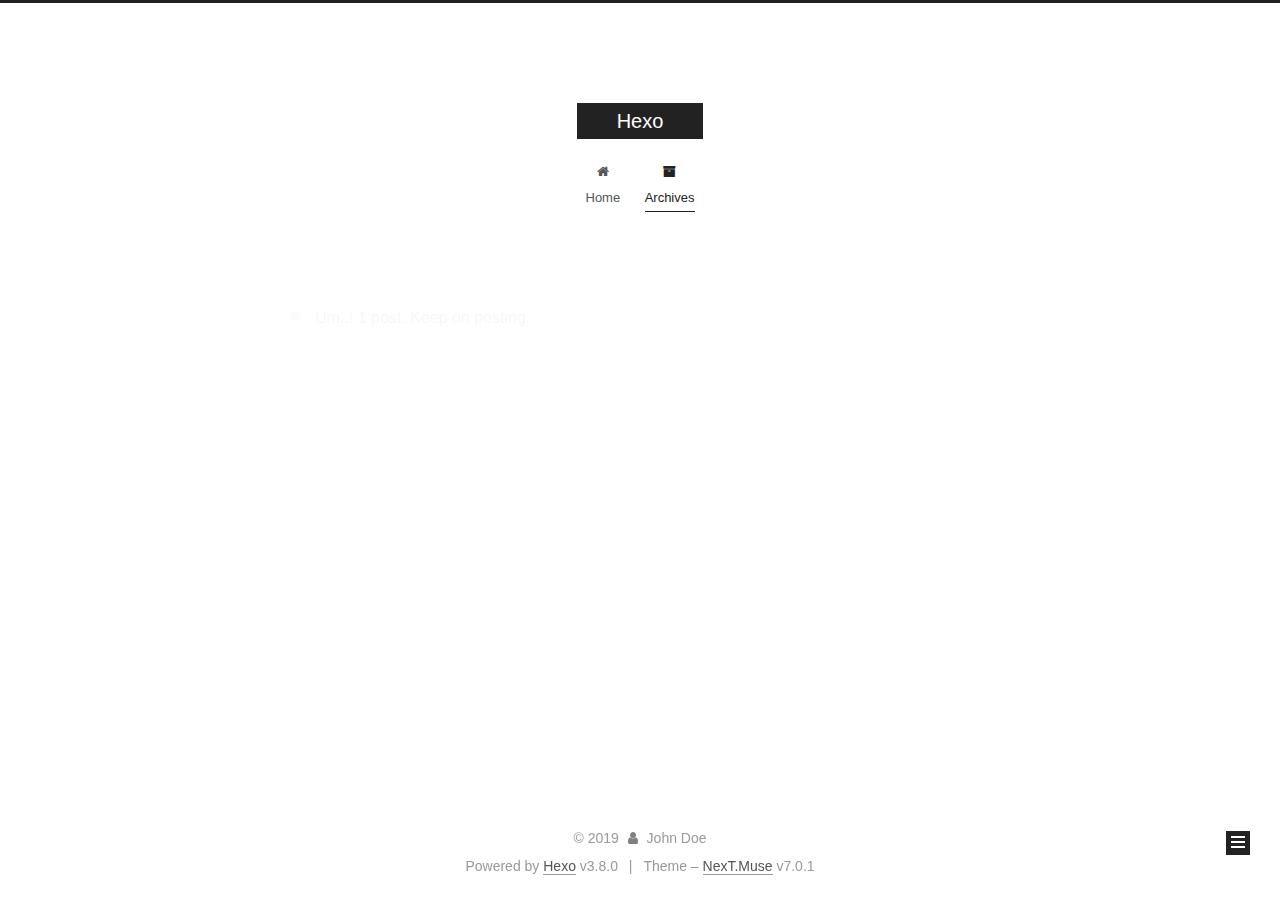
==== archives/index.html @ 233c62c8 "Site updated: 2019-03-01 20:43:14" ====
<!DOCTYPE html>












  


<html class="theme-next muse use-motion" lang>
<head><meta name="generator" content="Hexo 3.8.0">
  <meta charset="UTF-8">
<meta http-equiv="X-UA-Compatible" content="IE=edge">
<meta name="viewport" content="width=device-width, initial-scale=1, maximum-scale=2">
<meta name="theme-color" content="#222">


























<link rel="stylesheet" href="/lib/font-awesome/css/font-awesome.min.css?v=4.6.2">

<link rel="stylesheet" href="/css/main.css?v=7.0.1">


  <link rel="apple-touch-icon" sizes="180x180" href="/images/apple-touch-icon-next.png?v=7.0.1">


  <link rel="icon" type="image/png" sizes="32x32" href="/images/favicon-32x32-next.png?v=7.0.1">


  <link rel="icon" type="image/png" sizes="16x16" href="/images/favicon-16x16-next.png?v=7.0.1">


  <link rel="mask-icon" href="/images/logo.svg?v=7.0.1" color="#222">







<script id="hexo.configurations">
  var NexT = window.NexT || {};
  var CONFIG = {
    root: '/',
    scheme: 'Muse',
    version: '7.0.1',
    sidebar: {"position":"left","display":"post","offset":12,"b2t":false,"scrollpercent":false,"onmobile":false,"dimmer":false},
    fancybox: false,
    fastclick: false,
    lazyload: false,
    tabs: true,
    motion: {"enable":true,"async":false,"transition":{"post_block":"fadeIn","post_header":"slideDownIn","post_body":"slideDownIn","coll_header":"slideLeftIn","sidebar":"slideUpIn"}},
    algolia: {
      applicationID: '',
      apiKey: '',
      indexName: '',
      hits: {"per_page":10},
      labels: {"input_placeholder":"Search for Posts","hits_empty":"We didn't find any results for the search: ${query}","hits_stats":"${hits} results found in ${time} ms"}
    }
  };
</script>


  




  <meta property="og:type" content="website">
<meta property="og:title" content="Hexo">
<meta property="og:url" content="http://yoursite.com/archives/index.html">
<meta property="og:site_name" content="Hexo">
<meta property="og:locale" content="default">
<meta name="twitter:card" content="summary">
<meta name="twitter:title" content="Hexo">






  <link rel="canonical" href="http://yoursite.com/archives/">



<script id="page.configurations">
  CONFIG.page = {
    sidebar: "",
  };
</script>

  <title>Archive | Hexo</title>
  












  <noscript>
  <style>
  .use-motion .motion-element,
  .use-motion .brand,
  .use-motion .menu-item,
  .sidebar-inner,
  .use-motion .post-block,
  .use-motion .pagination,
  .use-motion .comments,
  .use-motion .post-header,
  .use-motion .post-body,
  .use-motion .collection-title { opacity: initial; }

  .use-motion .logo,
  .use-motion .site-title,
  .use-motion .site-subtitle {
    opacity: initial;
    top: initial;
  }

  .use-motion .logo-line-before i { left: initial; }
  .use-motion .logo-line-after i { right: initial; }
  </style>
</noscript>

</head>

<body itemscope itemtype="http://schema.org/WebPage" lang="default">

  
  
    
  

  <div class="container sidebar-position-left page-archive">
    <div class="headband"></div>

    <header id="header" class="header" itemscope itemtype="http://schema.org/WPHeader">
      <div class="header-inner"><div class="site-brand-wrapper">
  <div class="site-meta">
    

    <div class="custom-logo-site-title">
      <a href="/" class="brand" rel="start">
        <span class="logo-line-before"><i></i></span>
        <span class="site-title">Hexo</span>
        <span class="logo-line-after"><i></i></span>
      </a>
    </div>
    
    
  </div>

  <div class="site-nav-toggle">
    <button aria-label="Toggle navigation bar">
      <span class="btn-bar"></span>
      <span class="btn-bar"></span>
      <span class="btn-bar"></span>
    </button>
  </div>
</div>



<nav class="site-nav">
  
    <ul id="menu" class="menu">
      
        
        
        
          
          <li class="menu-item menu-item-home">

    
    
    
      
    

    

    <a href="/" rel="section"><i class="menu-item-icon fa fa-fw fa-home"></i> <br>Home</a>

  </li>
        
        
        
          
          <li class="menu-item menu-item-archives menu-item-active">

    
    
    
      
    

    

    <a href="/archives/" rel="section"><i class="menu-item-icon fa fa-fw fa-archive"></i> <br>Archives</a>

  </li>

      
      
    </ul>
  

  
    

    
    
      
      
    
      
      
    
    

  


  

  
</nav>



  



</div>
    </header>

    


    <main id="main" class="main">
      <div class="main-inner">
        <div class="content-wrap">
          
          <div id="content" class="content">
            

  
  
  
  <div class="post-block archive">
    <div id="posts" class="posts-collapse">
      <span class="archive-move-on"></span>

      
      <span class="archive-page-counter">
        
        
        
          
        
        Um..! 1 post. Keep on posting.
      </span>
      

      

        
        
        

        
          
          <div class="collection-title">
            <h1 class="archive-year" id="archive-year-2019">2019</h1>
          </div>
        
        

        

  <article class="post post-type-normal" itemscope itemtype="http://schema.org/Article">
    <header class="post-header">

      <h2 class="post-title">
        
          <a class="post-title-link" href="/2019/03/01/hello-world/" itemprop="url">
            
              <span itemprop="name">Hello World</span>
            
          </a>
        
      </h2>

      <div class="post-meta">
        <time class="post-time" itemprop="dateCreated" datetime="2019-03-01T20:30:49+08:00" content="2019-03-01">
          03-01
        </time>
      </div>

    </header>
  </article>



      

    </div>
  </div>
  
  
  

  



          </div>
          

        </div>
        
          
  
  <div class="sidebar-toggle">
    <div class="sidebar-toggle-line-wrap">
      <span class="sidebar-toggle-line sidebar-toggle-line-first"></span>
      <span class="sidebar-toggle-line sidebar-toggle-line-middle"></span>
      <span class="sidebar-toggle-line sidebar-toggle-line-last"></span>
    </div>
  </div>

  <aside id="sidebar" class="sidebar">
    <div class="sidebar-inner">

      

      

      <div class="site-overview-wrap sidebar-panel sidebar-panel-active">
        <div class="site-overview">
          <div class="site-author motion-element" itemprop="author" itemscope itemtype="http://schema.org/Person">
            
              <p class="site-author-name" itemprop="name">John Doe</p>
              <p class="site-description motion-element" itemprop="description"></p>
          </div>

          
            <nav class="site-state motion-element">
              
                <div class="site-state-item site-state-posts">
                
                  <a href="/archives/">
                
                    <span class="site-state-item-count">1</span>
                    <span class="site-state-item-name">posts</span>
                  </a>
                </div>
              

              

              
            </nav>
          

          

          

          

          
          

          
            
          
          

        </div>
      </div>

      

      

    </div>
  </aside>
  


        
      </div>
    </main>

    <footer id="footer" class="footer">
      <div class="footer-inner">
        <div class="copyright">&copy; <span itemprop="copyrightYear">2019</span>
  <span class="with-love" id="animate">
    <i class="fa fa-user"></i>
  </span>
  <span class="author" itemprop="copyrightHolder">John Doe</span>

  

  
</div>


  <div class="powered-by">Powered by <a href="https://hexo.io" class="theme-link" rel="noopener" target="_blank">Hexo</a> v3.8.0</div>



  <span class="post-meta-divider">|</span>



  <div class="theme-info">Theme – <a href="https://theme-next.org" class="theme-link" rel="noopener" target="_blank">NexT.Muse</a> v7.0.1</div>




        








        
      </div>
    </footer>

    
      <div class="back-to-top">
        <i class="fa fa-arrow-up"></i>
        
      </div>
    

    

    

    
  </div>

  

<script>
  if (Object.prototype.toString.call(window.Promise) !== '[object Function]') {
    window.Promise = null;
  }
</script>


























  
  <script src="/lib/jquery/index.js?v=2.1.3"></script>

  
  <script src="/lib/velocity/velocity.min.js?v=1.2.1"></script>

  
  <script src="/lib/velocity/velocity.ui.min.js?v=1.2.1"></script>


  


  <script src="/js/src/utils.js?v=7.0.1"></script>

  <script src="/js/src/motion.js?v=7.0.1"></script>



  
  


  <script src="/js/src/schemes/muse.js?v=7.0.1"></script>



  

  


  <script src="/js/src/bootstrap.js?v=7.0.1"></script>


  
  



  




  

  

  

  

  

  

  

  

  

  

  

  

  

</body>
</html>
---- css/main.css ----
/* normalize.css v3.0.2 | MIT License | git.io/normalize */
html {
  font-family: sans-serif; /* 1 */
  -ms-text-size-adjust: 100%; /* 2 */
  -webkit-text-size-adjust: 100%; /* 2 */
}
body {
  margin: 0;
}
article,
aside,
details,
figcaption,
figure,
footer,
header,
hgroup,
main,
menu,
nav,
section,
summary {
  display: block;
}
audio,
canvas,
progress,
video {
  display: inline-block; /* 1 */
  vertical-align: baseline; /* 2 */
}
audio:not([controls]) {
  display: none;
  height: 0;
}
[hidden],
template {
  display: none;
}
a {
  background-color: transparent;
}
a:active,
a:hover {
  outline: 0;
}
abbr[title] {
  border-bottom: 1px dotted;
}
b,
strong {
  font-weight: bold;
}
dfn {
  font-style: italic;
}
h1 {
  font-size: 2em;
  margin: 0.67em 0;
}
mark {
  background: #ff0;
  color: #000;
}
small {
  font-size: 80%;
}
sub,
sup {
  font-size: 75%;
  line-height: 0;
  position: relative;
  vertical-align: baseline;
}
sup {
  top: -0.5em;
}
sub {
  bottom: -0.25em;
}
img {
  border: 0;
}
svg:not(:root) {
  overflow: hidden;
}
figure {
  margin: 1em 40px;
}
hr {
  -moz-box-sizing: content-box;
  box-sizing: content-box;
  height: 0;
}
pre {
  overflow: auto;
}
code,
kbd,
pre,
samp {
  font-family: monospace, monospace;
  font-size: 1em;
}
button,
input,
optgroup,
select,
textarea {
  color: inherit; /* 1 */
  font: inherit; /* 2 */
  margin: 0; /* 3 */
}
button {
  overflow: visible;
}
button,
select {
  text-transform: none;
}
button,
html input[type="button"],
input[type="reset"],
input[type="submit"] {
  -webkit-appearance: button; /* 2 */
  cursor: pointer; /* 3 */
}
button[disabled],
html input[disabled] {
  cursor: default;
}
button::-moz-focus-inner,
input::-moz-focus-inner {
  border: 0;
  padding: 0;
}
input {
  line-height: normal;
}
input[type="checkbox"],
input[type="radio"] {
  box-sizing: border-box; /* 1 */
  padding: 0; /* 2 */
}
input[type="number"]::-webkit-inner-spin-button,
input[type="number"]::-webkit-outer-spin-button {
  height: auto;
}
input[type="search"] {
  -webkit-appearance: textfield; /* 1 */
  -moz-box-sizing: content-box;
  -webkit-box-sizing: content-box; /* 2 */
  box-sizing: content-box;
}
input[type="search"]::-webkit-search-cancel-button,
input[type="search"]::-webkit-search-decoration {
  -webkit-appearance: none;
}
fieldset {
  border: 1px solid #c0c0c0;
  margin: 0 2px;
  padding: 0.35em 0.625em 0.75em;
}
legend {
  border: 0; /* 1 */
  padding: 0; /* 2 */
}
textarea {
  overflow: auto;
}
optgroup {
  font-weight: bold;
}
table {
  border-collapse: collapse;
  border-spacing: 0;
}
td,
th {
  padding: 0;
}
::selection {
  background: #262a30;
  color: #fff;
}
body {
  position: relative;
  font-family: 'Lato', "PingFang SC", "Microsoft YaHei", sans-serif;
  font-size: 14px;
  line-height: 2;
  color: #555;
  background: #fff;
}
@media (max-width: 767px) {
  body {
    padding-right: 0 !important;
  }
}
@media (min-width: 768px) and (max-width: 991px) {
  body {
    padding-right: 0 !important;
  }
}
@media (min-width: 1200px) {
  body {
    font-size: 16px;
  }
}
h1,
h2,
h3,
h4,
h5,
h6 {
  margin: 0;
  padding: 0;
  font-weight: bold;
  line-height: 1.5;
  font-family: 'Lato', "PingFang SC", "Microsoft YaHei", sans-serif;
}
h1,
h2,
h3,
h4,
h5,
h6 {
  margin: 20px 0 15px;
}
h1 {
  font-size: 22px;
}
h1 code {
  font-size: 22px;
}
@media (max-width: 767px) {
  h1 {
    font-size: 18px;
  }
  h1 code {
    font-size: 18px;
  }
}
h2 {
  font-size: 20px;
}
h2 code {
  font-size: 20px;
}
@media (max-width: 767px) {
  h2 {
    font-size: 16px;
  }
  h2 code {
    font-size: 16px;
  }
}
h3 {
  font-size: 18px;
}
h3 code {
  font-size: 18px;
}
@media (max-width: 767px) {
  h3 {
    font-size: 14px;
  }
  h3 code {
    font-size: 14px;
  }
}
h4 {
  font-size: 16px;
}
h4 code {
  font-size: 16px;
}
@media (max-width: 767px) {
  h4 {
    font-size: 12px;
  }
  h4 code {
    font-size: 12px;
  }
}
h5 {
  font-size: 14px;
}
h5 code {
  font-size: 14px;
}
@media (max-width: 767px) {
  h5 {
    font-size: 10px;
  }
  h5 code {
    font-size: 10px;
  }
}
h6 {
  font-size: 12px;
}
h6 code {
  font-size: 12px;
}
@media (max-width: 767px) {
  h6 {
    font-size: 8px;
  }
  h6 code {
    font-size: 8px;
  }
}
p {
  margin: 0 0 20px 0;
}
a,
span.exturl {
  overflow-wrap: break-word;
  word-wrap: break-word;
  background-color: transparent;
  color: #555;
  text-decoration: none;
  outline: none;
  border-bottom: 1px solid #999;
  cursor: pointer;
}
a:hover,
span.exturl:hover {
  color: #222;
  border-bottom-color: #222;
}
blockquote {
  margin: 0;
  padding: 0;
}
img {
  display: block;
  margin: auto;
  max-width: 100%;
  height: auto;
}
hr {
  margin: 40px 0;
  height: 3px;
  border: none;
  background-color: #ddd;
  background-image: repeating-linear-gradient(-45deg, #fff, #fff 4px, transparent 4px, transparent 8px);
}
blockquote {
  padding: 0 15px;
  color: #666;
  border-left: 4px solid #ddd;
}
blockquote cite::before {
  content: "-";
  padding: 0 5px;
}
dt {
  font-weight: 700;
}
dd {
  margin: 0;
  padding: 0;
}
kbd {
  border: 1px solid #ccc;
  border-radius: 0.2em;
  box-shadow: 0.1em 0.1em 0.2em rgba(0,0,0,0.1);
  background-color: #f9f9f9;
  font-family: inherit;
  background-image: -webkit-linear-gradient(top, #eee, #fff, #eee);
  padding: 0.1em 0.3em;
  white-space: nowrap;
}
.text-left {
  text-align: left;
}
.text-center {
  text-align: center;
}
.text-right {
  text-align: right;
}
.text-justify {
  text-align: justify;
}
.text-nowrap {
  white-space: nowrap;
}
.text-lowercase {
  text-transform: lowercase;
}
.text-uppercase {
  text-transform: uppercase;
}
.text-capitalize {
  text-transform: capitalize;
}
.center-block {
  display: block;
  margin-left: auto;
  margin-right: auto;
}
.clearfix:before,
.clearfix:after {
  content: " ";
  display: table;
}
.clearfix:after {
  clear: both;
}
.pullquote {
  width: 45%;
}
.pullquote.left {
  float: left;
  margin-left: 5px;
  margin-right: 10px;
}
.pullquote.right {
  float: right;
  margin-left: 10px;
  margin-right: 5px;
}
.affix.affix.affix {
  position: fixed;
}
.translation {
  margin-top: -20px;
  font-size: 14px;
  color: #999;
}
.scrollbar-measure {
  width: 100px;
  height: 100px;
  overflow: scroll;
  position: absolute;
  top: -9999px;
}
.use-motion .motion-element {
  opacity: 0;
}
.table-container {
  margin: 20px 0;
  overflow: auto;
  -webkit-overflow-scrolling: touch;
}
table {
  width: 100%;
  border-collapse: collapse;
  border-spacing: 0;
  font-size: 14px;
}
table>tbody>tr:nth-of-type(odd) {
  background-color: #f9f9f9;
}
table>tbody>tr:hover {
  background-color: #f5f5f5;
}
caption,
th,
td {
  padding: 8px;
  text-align: left;
  vertical-align: middle;
  font-weight: normal;
}
th,
td {
  border: 1px solid #ddd;
  border-bottom: 3px solid #ddd;
}
th {
  padding-bottom: 10px;
  font-weight: 700;
}
td {
  border-bottom-width: 1px;
}
html,
body {
  height: 100%;
}
.container {
  position: relative;
}
.header-inner {
  margin: 0 auto;
  padding: 100px 0 70px;
  width: 700px;
}
@media (min-width: 1200px) {
  .container .header-inner {
    width: 800px;
  }
}
@media (min-width: 1600px) {
  .container .header-inner {
    width: 900px;
  }
}
.main-inner {
  margin: 0 auto;
  width: 700px;
}
@media (min-width: 1200px) {
  .container .main-inner {
    width: 800px;
  }
}
@media (min-width: 1600px) {
  .container .main-inner {
    width: 900px;
  }
}
.footer {
  padding: 20px 0;
}
.footer-inner {
  box-sizing: border-box;
  margin: 0px auto;
  width: 700px;
}
@media (min-width: 1200px) {
  .container .footer-inner {
    width: 800px;
  }
}
@media (min-width: 1600px) {
  .container .footer-inner {
    width: 900px;
  }
}
pre,
.highlight {
  overflow: auto;
  margin: 20px 0;
  padding: 0;
  font-size: 14px;
  color: #4d4d4c;
  background: #f7f7f7;
  line-height: 1.6;
}
pre,
code {
  font-family: consolas, Menlo, "PingFang SC", "Microsoft YaHei", monospace;
}
code {
  overflow-wrap: break-word;
  word-wrap: break-word;
  padding: 2px 4px;
  color: #555;
  background: #eee;
  border-radius: 3px;
  font-size: 14px;
}
pre {
  padding: 10px;
}
pre code {
  padding: 0;
  color: #4d4d4c;
  background: none;
  text-shadow: none;
}
.highlight {
  border-radius: 1px;
}
.highlight pre {
  border: none;
  margin: 0;
  padding: 10px 0;
}
.highlight table {
  margin: 0;
  width: auto;
  border: none;
}
.highlight td {
  border: none;
  padding: 0;
}
.highlight figcaption {
  font-size: 1em;
  color: #4d4d4c;
  line-height: 1em;
  margin-bottom: 1em;
  margin: 0em;
  padding: 0.5em;
  background: #eee;
  border-bottom: 1px solid #e9e9e9;
}
.highlight figcaption:before,
.highlight figcaption:after {
  content: " ";
  display: table;
}
.highlight figcaption:after {
  clear: both;
}
.highlight figcaption a {
  float: right;
  color: #4d4d4c;
}
.highlight figcaption a:hover {
  border-bottom-color: #4d4d4c;
}
.highlight .gutter pre {
  padding-left: 10px;
  padding-right: 10px;
  color: #869194;
  text-align: right;
  background-color: #eff2f3;
}
.highlight .code pre {
  width: 100%;
  padding-left: 10px;
  padding-right: 10px;
  background-color: #f7f7f7;
}
.highlight .line {
  height: 20px;
}
.gutter {
  -webkit-user-select: none;
  -moz-user-select: none;
  -ms-user-select: none;
  user-select: none;
}
.gist table {
  width: auto;
}
.gist table td {
  border: none;
}
pre .deletion {
  background: #fdd;
}
pre .addition {
  background: #dfd;
}
pre .meta {
  color: #8959a8;
}
pre .comment {
  color: #8e908c;
}
pre .variable,
pre .attribute,
pre .tag,
pre .name,
pre .regexp,
pre .ruby .constant,
pre .xml .tag .title,
pre .xml .pi,
pre .xml .doctype,
pre .html .doctype,
pre .css .id,
pre .css .class,
pre .css .pseudo {
  color: #c82829;
}
pre .number,
pre .preprocessor,
pre .built_in,
pre .builtin-name,
pre .literal,
pre .params,
pre .constant,
pre .command {
  color: #f5871f;
}
pre .ruby .class .title,
pre .css .rules .attribute,
pre .string,
pre .symbol,
pre .value,
pre .inheritance,
pre .header,
pre .ruby .symbol,
pre .xml .cdata,
pre .special,
pre .formula {
  color: #718c00;
}
pre .title,
pre .css .hexcolor {
  color: #3e999f;
}
pre .function,
pre .python .decorator,
pre .python .title,
pre .ruby .function .title,
pre .ruby .title .keyword,
pre .perl .sub,
pre .javascript .title,
pre .coffeescript .title {
  color: #4271ae;
}
pre .keyword,
pre .javascript .function {
  color: #8959a8;
}
.posts-expand .post-body img.full-image {
  border: none;
}
.blockquote-center,
.page-home .post-type-quote blockquote,
.page-post-detail .post-type-quote blockquote {
  position: relative;
  margin: 40px 0;
  padding: 0;
  border-left: none;
  text-align: center;
}
.blockquote-center::before,
.page-home .post-type-quote blockquote::before,
.page-post-detail .post-type-quote blockquote::before,
.blockquote-center::after,
.page-home .post-type-quote blockquote::after,
.page-post-detail .post-type-quote blockquote::after {
  position: absolute;
  content: ' ';
  display: block;
  width: 100%;
  height: 24px;
  opacity: 0.2;
  background-repeat: no-repeat;
  background-position: 0 -6px;
  background-size: 22px 22px;
}
.blockquote-center::before,
.page-home .post-type-quote blockquote::before,
.page-post-detail .post-type-quote blockquote::before {
  top: -20px;
  background-image: url("../images/quote-l.svg");
  border-top: 1px solid #ccc;
}
.blockquote-center::after,
.page-home .post-type-quote blockquote::after,
.page-post-detail .post-type-quote blockquote::after {
  bottom: -20px;
  background-image: url("../images/quote-r.svg");
  border-bottom: 1px solid #ccc;
  background-position: 100% 8px;
}
.blockquote-center p,
.page-home .post-type-quote blockquote p,
.page-post-detail .post-type-quote blockquote p,
.blockquote-center div,
.page-home .post-type-quote blockquote div,
.page-post-detail .post-type-quote blockquote div {
  text-align: center;
}
.post .post-body .group-picture img {
  box-sizing: border-box;
  padding: 0 3px;
  border: none;
}
.post .group-picture-row {
  overflow: hidden;
  margin-top: 6px;
}
.post .group-picture-row:first-child {
  margin-top: 0;
}
.post .group-picture-column {
  float: left;
}
.page-post-detail .post-body .group-picture-column {
  float: none;
  margin-top: 10px;
  width: auto !important;
}
.page-post-detail .post-body .group-picture-column img {
  margin: 0 auto;
}
.page-archive .group-picture-container {
  overflow: hidden;
}
.page-archive .group-picture-row {
  float: left;
}
.page-archive .group-picture-row:first-child {
  margin-top: 6px;
}
.page-archive .group-picture-column {
  max-width: 150px;
  max-height: 150px;
}
.post-body .note {
  position: relative;
  padding: 15px;
  margin-bottom: 20px;
  border: 1px solid #eee;
  border-left-width: 5px;
  border-radius: 3px;
}
.post-body .note h2,
.post-body .note h3,
.post-body .note h4,
.post-body .note h5,
.post-body .note h6 {
  margin-top: 0;
  margin-bottom: 0;
  border-bottom: initial;
  padding-top: 0 !important;
}
.post-body .note p:first-child,
.post-body .note ul:first-child,
.post-body .note ol:first-child,
.post-body .note table:first-child,
.post-body .note pre:first-child,
.post-body .note blockquote:first-child {
  margin-top: 0;
}
.post-body .note p:last-child,
.post-body .note ul:last-child,
.post-body .note ol:last-child,
.post-body .note table:last-child,
.post-body .note pre:last-child,
.post-body .note blockquote:last-child {
  margin-bottom: 0;
}
.post-body .note.default {
  border-left-color: #777;
}
.post-body .note.default h2,
.post-body .note.default h3,
.post-body .note.default h4,
.post-body .note.default h5,
.post-body .note.default h6 {
  color: #777;
}
.post-body .note.primary {
  border-left-color: #6f42c1;
}
.post-body .note.primary h2,
.post-body .note.primary h3,
.post-body .note.primary h4,
.post-body .note.primary h5,
.post-body .note.primary h6 {
  color: #6f42c1;
}
.post-body .note.info {
  border-left-color: #428bca;
}
.post-body .note.info h2,
.post-body .note.info h3,
.post-body .note.info h4,
.post-body .note.info h5,
.post-body .note.info h6 {
  color: #428bca;
}
.post-body .note.success {
  border-left-color: #5cb85c;
}
.post-body .note.success h2,
.post-body .note.success h3,
.post-body .note.success h4,
.post-body .note.success h5,
.post-body .note.success h6 {
  color: #5cb85c;
}
.post-body .note.warning {
  border-left-color: #f0ad4e;
}
.post-body .note.warning h2,
.post-body .note.warning h3,
.post-body .note.warning h4,
.post-body .note.warning h5,
.post-body .note.warning h6 {
  color: #f0ad4e;
}
.post-body .note.danger {
  border-left-color: #d9534f;
}
.post-body .note.danger h2,
.post-body .note.danger h3,
.post-body .note.danger h4,
.post-body .note.danger h5,
.post-body .note.danger h6 {
  color: #d9534f;
}
.post-body .label {
  display: inline;
  padding: 0 2px;
  white-space: nowrap;
}
.post-body .label.default {
  background-color: #f0f0f0;
}
.post-body .label.primary {
  background-color: #efe6f7;
}
.post-body .label.info {
  background-color: #e5f2f8;
}
.post-body .label.success {
  background-color: #e7f4e9;
}
.post-body .label.warning {
  background-color: #fcf6e1;
}
.post-body .label.danger {
  background-color: #fae8eb;
}
.post-body .tabs {
  position: relative;
  display: block;
  margin-bottom: 20px;
  padding-top: 10px;
}
.post-body .tabs ul.nav-tabs {
  margin: 0;
  padding: 0;
  display: flex;
  margin-bottom: -1px;
}
@media (max-width: 413px) {
  .post-body .tabs ul.nav-tabs {
    display: block;
    margin-bottom: 5px;
  }
}
.post-body .tabs ul.nav-tabs li.tab {
  list-style-type: none !important;
  margin: 0 0.25em 0 0;
  border-top: 3px solid transparent;
  border-left: 1px solid transparent;
  border-right: 1px solid transparent;
}
@media (max-width: 413px) {
  .post-body .tabs ul.nav-tabs li.tab {
    margin: initial;
    border-top: 1px solid transparent;
    border-left: 3px solid transparent;
    border-right: 1px solid transparent;
    border-bottom: 1px solid transparent;
  }
}
.post-body .tabs ul.nav-tabs li.tab a {
  outline: 0;
  border-bottom: initial;
  display: block;
  line-height: 1.8em;
  padding: 0.25em 0.75em;
  transition-duration: 0.2s;
  transition-timing-function: ease-out;
  transition-delay: 0s;
}
.post-body .tabs ul.nav-tabs li.tab a i {
  width: 1.285714285714286em;
}
.post-body .tabs ul.nav-tabs li.tab.active {
  border-top: 3px solid #fc6423;
  border-left: 1px solid #ddd;
  border-right: 1px solid #ddd;
  background-color: #fff;
}
@media (max-width: 413px) {
  .post-body .tabs ul.nav-tabs li.tab.active {
    border-top: 1px solid #ddd;
    border-left: 3px solid #fc6423;
    border-right: 1px solid #ddd;
    border-bottom: 1px solid #ddd;
  }
}
.post-body .tabs ul.nav-tabs li.tab.active a {
  cursor: default;
  color: #555;
}
.post-body .tabs .tab-content {
  background-color: #fff;
}
.post-body .tabs .tab-content .tab-pane {
  border: 1px solid #ddd;
  padding: 20px 20px 0 20px;
}
.post-body .tabs .tab-content .tab-pane:not(.active) {
  display: none !important;
}
.post-body .tabs .tab-content .tab-pane.active {
  display: block !important;
}
.btn {
  display: inline-block;
  padding: 0 20px;
  font-size: 14px;
  color: #fff;
  background: #222;
  border: 2px solid #222;
  text-decoration: none;
  border-radius: 0;
  transition-property: background-color;
  transition-duration: 0.2s;
  transition-timing-function: ease-in-out;
  transition-delay: 0s;
  line-height: 2;
}
.btn:hover {
  border-color: #222;
  color: #222;
  background: #fff;
}
.btn +.btn {
  margin: 0 0 8px 8px;
}
.btn .fa-fw {
  width: 1.285714285714286em;
  text-align: left;
}
.btn-bar {
  display: block;
  width: 22px;
  height: 2px;
  background: #555;
  border-radius: 1px;
}
.btn-bar+.btn-bar {
  margin-top: 4px;
}
.pagination {
  margin: 120px 0 40px;
  text-align: center;
  border-top: 1px solid #eee;
}
.page-number-basic,
.pagination .prev,
.pagination .next,
.pagination .page-number,
.pagination .space {
  display: inline-block;
  position: relative;
  top: -1px;
  margin: 0 10px;
  padding: 0 11px;
}
@media (max-width: 767px) {
  .page-number-basic,
  .pagination .prev,
  .pagination .next,
  .pagination .page-number,
  .pagination .space {
    margin: 0 5px;
  }
}
.pagination .prev,
.pagination .next,
.pagination .page-number {
  border-bottom: 0;
  border-top: 1px solid #eee;
  transition-property: border-color;
  transition-duration: 0.2s;
  transition-timing-function: ease-in-out;
  transition-delay: 0s;
}
.pagination .prev:hover,
.pagination .next:hover,
.pagination .page-number:hover {
  border-top-color: #222;
}
.pagination .space {
  padding: 0;
  margin: 0;
}
.pagination .prev {
  margin-left: 0;
}
.pagination .next {
  margin-right: 0;
}
.pagination .page-number.current {
  color: #fff;
  background: #ccc;
  border-top-color: #ccc;
}
@media (max-width: 767px) {
  .pagination {
    border-top: none;
  }
  .pagination .prev,
  .pagination .next,
  .pagination .page-number {
    margin-bottom: 10px;
    border-top: 0;
    border-bottom: 1px solid #eee;
    padding: 0 10px;
  }
  .pagination .prev:hover,
  .pagination .next:hover,
  .pagination .page-number:hover {
    border-bottom-color: #222;
  }
}
.comments {
  margin: 60px 20px 0;
}
.tag-cloud {
  text-align: center;
}
.tag-cloud a {
  display: inline-block;
  margin: 10px;
}
.tag-cloud a:hover {
  color: #222 !important;
}
.back-to-top {
  box-sizing: border-box;
  position: fixed;
  bottom: -100px;
  right: 30px;
  z-index: 1050;
  padding: 0 6px;
  width: 24px;
  background: #222;
  font-size: 12px;
  opacity: 1;
  color: #fff;
  cursor: pointer;
  text-align: center;
  -webkit-transform: translateZ(0);
  transition-property: bottom;
  transition-duration: 0.2s;
  transition-timing-function: ease-in-out;
  transition-delay: 0s;
}
@media (min-width: 768px) and (max-width: 991px) {
  .back-to-top {
    display: none !important;
  }
}
@media (max-width: 767px) {
  .back-to-top {
    display: none !important;
  }
}
.back-to-top.back-to-top-on {
  bottom: 19px;
}
.header {
  background: transparent;
}
.header-inner {
  position: relative;
}
.headband {
  height: 3px;
  background: #222;
}
.site-meta {
  margin: 0;
  text-align: center;
}
@media (max-width: 767px) {
  .site-meta {
    text-align: center;
  }
}
.brand {
  position: relative;
  display: inline-block;
  padding: 0 40px;
  color: #fff;
  background: #222;
  border-bottom: none;
}
.brand:hover {
  color: #fff;
}
.logo {
  display: inline-block;
  margin-right: 5px;
  line-height: 36px;
  vertical-align: top;
}
.site-title {
  display: inline-block;
  vertical-align: top;
  line-height: 36px;
  font-size: 20px;
  font-weight: normal;
  font-family: 'Lato', "PingFang SC", "Microsoft YaHei", sans-serif;
}
.site-subtitle {
  margin-top: 10px;
  font-size: 13px;
  color: #999;
}
.use-motion .brand {
  opacity: 0;
}
.use-motion .logo,
.use-motion .site-title,
.use-motion .site-subtitle,
.use-motion .custom-logo-image {
  opacity: 0;
  position: relative;
  top: -10px;
}
.site-nav-toggle {
  display: none;
  position: absolute;
  top: 10px;
  left: 10px;
}
@media (max-width: 767px) {
  .site-nav-toggle {
    display: block;
  }
}
.site-nav-toggle button {
  margin-top: 2px;
  padding: 9px 10px;
  background: transparent;
  border: none;
}
@media (max-width: 767px) {
  .site-nav {
    display: none;
    margin: 0 -10px;
    padding: 0 10px;
    clear: both;
    border-top: 1px solid #ddd;
  }
}
@media (min-width: 768px) and (max-width: 991px) {
  .site-nav {
    display: block !important;
  }
}
@media (min-width: 992px) {
  .site-nav {
    display: block !important;
  }
}
.menu {
  margin-top: 20px;
  padding-left: 0;
  text-align: center;
}
.menu .menu-item {
  display: inline-block;
  margin: 0 10px;
  list-style: none;
}
@media screen and (max-width: 767px) {
  .menu .menu-item {
    margin-top: 10px;
  }
}
.menu .menu-item a,
.menu .menu-item span.exturl {
  display: block;
  font-size: 13px;
  line-height: inherit;
  border-bottom: 1px solid transparent;
  transition-property: border-color;
  transition-duration: 0.2s;
  transition-timing-function: ease-in-out;
  transition-delay: 0s;
}
.menu .menu-item a:hover,
.menu .menu-item span.exturl:hover {
  border-bottom-color: #222;
}
.menu .menu-item .fa {
  margin-right: 5px;
}
.use-motion .menu-item {
  opacity: 0;
}
.post-body {
  overflow-wrap: break-word;
  word-wrap: break-word;
  font-family: 'Lato', "PingFang SC", "Microsoft YaHei", sans-serif;
}
.post-body .exturl .fa {
  font-size: 14px;
  margin-left: 4px;
}
.post-body .fancybox img {
  display: block !important;
  margin: 0 auto;
  cursor: pointer;
  cursor: zoom-in;
  cursor: -webkit-zoom-in;
}
.post-body .image-caption,
.post-body .figure .caption {
  margin: -20px auto 15px;
  text-align: center;
  font-size: 14px;
  color: #999;
  font-weight: bold;
  line-height: 1;
}
.post-sticky-flag {
  display: inline-block;
  font-size: 16px;
  -ms-transform: rotate(30deg);
  -webkit-transform: rotate(30deg);
  -moz-transform: rotate(30deg);
  -ms-transform: rotate(30deg);
  -o-transform: rotate(30deg);
  transform: rotate(30deg);
}
.use-motion .post-block,
.use-motion .pagination,
.use-motion .comments {
  opacity: 0;
}
.use-motion .post-header {
  opacity: 0;
}
.use-motion .post-body {
  opacity: 0;
}
.use-motion .collection-title {
  opacity: 0;
}
.posts-expand {
  padding-top: 40px;
}
@media (max-width: 767px) {
  .posts-expand {
    margin: 0 20px;
  }
  .post-body pre .gutter pre {
    padding-right: 10px;
  }
  .post-body .highlight {
    margin-left: 0px;
    margin-right: 0px;
    padding: 0;
  }
  .post-body .highlight .gutter pre {
    padding-right: 10px;
  }
}
@media (min-width: 992px) {
  .posts-expand .post-body {
    text-align: justify;
  }
}
.posts-expand .post-body h2,
.posts-expand .post-body h3,
.posts-expand .post-body h4,
.posts-expand .post-body h5,
.posts-expand .post-body h6 {
  padding-top: 10px;
}
.posts-expand .post-body h2 .header-anchor,
.posts-expand .post-body h3 .header-anchor,
.posts-expand .post-body h4 .header-anchor,
.posts-expand .post-body h5 .header-anchor,
.posts-expand .post-body h6 .header-anchor {
  float: right;
  margin-left: 10px;
  color: #ccc;
  border-bottom-style: none;
  visibility: hidden;
}
.posts-expand .post-body h2 .header-anchor:hover,
.posts-expand .post-body h3 .header-anchor:hover,
.posts-expand .post-body h4 .header-anchor:hover,
.posts-expand .post-body h5 .header-anchor:hover,
.posts-expand .post-body h6 .header-anchor:hover {
  color: inherit;
}
.posts-expand .post-body h2:hover .header-anchor,
.posts-expand .post-body h3:hover .header-anchor,
.posts-expand .post-body h4:hover .header-anchor,
.posts-expand .post-body h5:hover .header-anchor,
.posts-expand .post-body h6:hover .header-anchor {
  visibility: visible;
}
.posts-expand .post-body ul > li {
  list-style: circle;
}
.posts-expand .post-body img {
  box-sizing: border-box;
  margin: 0 auto 25px;
  padding: 3px;
  border: 1px solid #ddd;
}
@media (max-width: 767px) {
  .posts-collapse {
    margin: 0 20px;
  }
  .posts-collapse .post-title,
  .posts-collapse .post-meta {
    display: block;
    width: auto;
    text-align: left;
  }
}
.posts-collapse {
  position: relative;
  z-index: 1010;
  margin-left: 55px;
}
.posts-collapse::after {
  content: " ";
  position: absolute;
  top: 20px;
  left: 0;
  margin-left: -2px;
  width: 4px;
  height: 100%;
  background: #f5f5f5;
  z-index: -1;
}
@media (max-width: 767px) {
  .posts-collapse {
    margin: 0 20px;
  }
}
.posts-collapse .collection-title {
  position: relative;
  margin: 60px 0;
}
.posts-collapse .collection-title h1,
.posts-collapse .collection-title h2 {
  margin-left: 20px;
}
.posts-collapse .collection-title small {
  color: #bbb;
  margin-left: 5px;
}
.posts-collapse .collection-title::before {
  content: " ";
  position: absolute;
  left: 0;
  top: 50%;
  margin-left: -4px;
  margin-top: -4px;
  width: 8px;
  height: 8px;
  background: #bbb;
  border-radius: 50%;
}
.posts-collapse .post {
  margin: 30px 0;
}
.posts-collapse .post-header {
  position: relative;
  transition-duration: 0.2s;
  transition-timing-function: ease-in-out;
  transition-delay: 0s;
  transition-property: border;
  border-bottom: 1px dashed #ccc;
}
.posts-collapse .post-header::before {
  content: " ";
  position: absolute;
  left: 0;
  top: 12px;
  width: 6px;
  height: 6px;
  margin-left: -4px;
  background: #bbb;
  border-radius: 50%;
  border: 1px solid #fff;
  transition-duration: 0.2s;
  transition-timing-function: ease-in-out;
  transition-delay: 0s;
  transition-property: background;
}
.posts-collapse .post-header:hover {
  border-bottom-color: #666;
}
.posts-collapse .post-header:hover::before {
  background: #222;
}
.posts-collapse .post-meta {
  position: absolute;
  font-size: 12px;
  left: 20px;
  top: 5px;
}
.posts-collapse .post-comments-count {
  display: none;
}
.posts-collapse .post-title {
  margin-left: 60px;
  font-size: 16px;
  font-weight: normal;
  line-height: inherit;
}
.posts-collapse .post-title::after {
  margin-left: 3px;
  opacity: 0.6;
}
.posts-collapse .post-title a,
.posts-collapse .post-title span.exturl {
  color: #666;
  border-bottom: none;
}
.page-home .post-type-quote .post-header,
.page-post-detail .post-type-quote .post-header,
.page-home .post-type-quote .post-tags,
.page-post-detail .post-type-quote .post-tags {
  display: none;
}
.posts-expand .post-title {
  overflow-wrap: break-word;
  word-wrap: break-word;
  text-align: center;
  font-weight: 400;
}
.posts-expand .post-title-link {
  display: inline-block;
  position: relative;
  color: #555;
  border-bottom: none;
  line-height: 1.2;
  vertical-align: top;
}
.posts-expand .post-title-link::before {
  content: "";
  position: absolute;
  width: 100%;
  height: 2px;
  bottom: 0;
  left: 0;
  background-color: #000;
  visibility: hidden;
  -webkit-transform: scaleX(0);
  -moz-transform: scaleX(0);
  -ms-transform: scaleX(0);
  -o-transform: scaleX(0);
  transform: scaleX(0);
  transition-duration: 0.2s;
  transition-timing-function: ease-in-out;
  transition-delay: 0s;
}
.posts-expand .post-title-link:hover::before {
  visibility: visible;
  -webkit-transform: scaleX(1);
  -moz-transform: scaleX(1);
  -ms-transform: scaleX(1);
  -o-transform: scaleX(1);
  transform: scaleX(1);
}
.posts-expand .post-title-link .fa {
  font-size: 20px;
  margin-left: 5px;
}
.posts-expand .post-meta {
  margin: 3px 0 60px 0;
  color: #999;
  font-family: 'Lato', "PingFang SC", "Microsoft YaHei", sans-serif;
  font-size: 12px;
  text-align: center;
}
.posts-expand .post-meta .post-category-list {
  display: inline-block;
  margin: 0;
  padding: 3px;
}
.posts-expand .post-meta .post-category-list-link {
  color: #999;
}
.posts-expand .post-meta .post-description {
  font-size: 14px;
  margin-top: 2px;
}
.posts-expand .post-meta time {
  border-bottom: 1px dashed #999;
  cursor: help;
}
.post-meta-divider {
  margin: 0 0.5em;
}
.post-meta-item-icon {
  margin-right: 3px;
}
@media (min-width: 768px) and (max-width: 991px) {
  .post-meta-item-icon {
    display: inline-block;
  }
}
@media (max-width: 767px) {
  .post-meta-item-icon {
    display: inline-block;
  }
}
@media (min-width: 768px) and (max-width: 991px) {
  .post-meta-item-text {
    display: none;
  }
}
@media (max-width: 767px) {
  .post-meta-item-text {
    display: none;
  }
}
.post-button {
  margin-top: 40px;
}
.posts-expand .post-tags {
  margin-top: 40px;
  text-align: center;
}
.posts-expand .post-tags a {
  display: inline-block;
  margin-right: 10px;
  font-size: 13px;
}
.post-nav {
  display: table;
  margin-top: 15px;
  width: 100%;
  border-top: 1px solid #eee;
}
.post-nav-divider {
  display: table-cell;
  width: 10%;
}
.post-nav-item {
  display: table-cell;
  padding: 10px 0 0 0;
  width: 45%;
  vertical-align: top;
}
.post-nav-item a {
  position: relative;
  display: block;
  line-height: 25px;
  font-size: 14px;
  color: #555;
  border-bottom: none;
}
.post-nav-item a:hover {
  color: #222;
  border-bottom: none;
}
.post-nav-item a:active {
  top: 2px;
}
.post-nav-item .fa {
  font-size: 12px;
  margin-right: 5px;
}
.post-nav-next a {
  padding-left: 5px;
}
.post-nav-prev {
  text-align: right;
}
.post-nav-prev a {
  padding-right: 5px;
}
.post-nav-prev .fa {
  margin-left: 5px;
}
.posts-expand .post-eof {
  display: block;
  margin: 80px auto 60px;
  width: 8%;
  height: 1px;
  background: #ccc;
  text-align: center;
}
.post:last-child .post-eof.post-eof.post-eof {
  display: none;
}
.post-gallery {
  display: table;
  table-layout: fixed;
  width: 100%;
  border-collapse: separate;
}
.post-gallery-row {
  display: table-row;
}
.post-gallery .post-gallery-img {
  display: table-cell;
  text-align: center;
  vertical-align: middle;
  border: none;
}
.post-gallery .post-gallery-img img {
  max-width: 100%;
  max-height: 100%;
  border: none;
}
.fancybox-close,
.fancybox-close:hover {
  border: none;
}
.rtl.post-body p,
.rtl.post-body a,
.rtl.post-body h1,
.rtl.post-body h2,
.rtl.post-body h3,
.rtl.post-body h4,
.rtl.post-body h5,
.rtl.post-body h6,
.rtl.post-body li,
.rtl.post-body ul,
.rtl.post-body ol {
  direction: rtl;
  font-family: UKIJ Ekran;
}
.rtl.post-title {
  font-family: UKIJ Ekran;
}
.sidebar {
  position: fixed;
  right: 0;
  top: 0;
  bottom: 0;
  width: 0;
  z-index: 1040;
  box-shadow: inset 0 2px 6px #000;
  background: #222;
  -webkit-transform: translateZ(0);
}
.sidebar a,
.sidebar .exturl {
  color: #999;
  border-bottom-color: #555;
}
.sidebar a:hover,
.sidebar .exturl:hover {
  color: #eee;
}
@media (min-width: 768px) and (max-width: 991px) {
  .sidebar {
    display: none !important;
  }
}
@media (max-width: 767px) {
  .sidebar {
    display: none !important;
  }
}
.sidebar-inner {
  position: relative;
  padding: 20px 10px;
  color: #999;
  text-align: center;
}
.site-overview-wrap {
  overflow: hidden;
}
.site-overview {
  overflow-y: auto;
  overflow-x: hidden;
}
.cc-license {
  margin-top: 10px;
  text-align: center;
}
.cc-license .cc-opacity {
  opacity: 0.7;
  border-bottom: none;
}
.cc-license .cc-opacity:hover {
  opacity: 0.9;
}
.cc-license img {
  display: inline-block;
}
.sidebar-toggle {
  position: fixed;
  right: 30px;
  bottom: 45px;
  width: 14px;
  height: 14px;
  padding: 5px;
  background: #222;
  line-height: 0;
  z-index: 1050;
  cursor: pointer;
  -webkit-transform: translateZ(0);
}
@media (min-width: 768px) and (max-width: 991px) {
  .sidebar-toggle {
    display: none !important;
  }
}
@media (max-width: 767px) {
  .sidebar-toggle {
    display: none !important;
  }
}
.sidebar-toggle-line {
  position: relative;
  display: inline-block;
  vertical-align: top;
  height: 2px;
  width: 100%;
  background: #fff;
  margin-top: 3px;
}
.sidebar-toggle-line:first-child {
  margin-top: 0;
}
.site-author-image {
  display: block;
  margin: 0 auto;
  padding: 2px;
  max-width: 96px;
  height: auto;
  border: 2px solid #333;
  opacity: 1;
}
.site-author-name {
  margin: 5px 0 0;
  text-align: center;
  color: #f5f5f5;
  font-weight: normal;
}
.site-description {
  margin-top: 5px;
  text-align: center;
  font-size: 14px;
  color: #999;
}
.site-state {
  overflow: hidden;
  line-height: 1.4;
  white-space: nowrap;
  text-align: center;
}
.site-state-item {
  display: inline-block;
  padding: 0 15px;
  border-left: 1px solid #333;
}
.site-state-item:first-child {
  border-left: none;
}
.site-state-item a {
  border-bottom: none;
}
.site-state-item-count {
  display: block;
  text-align: center;
  color: inherit;
  font-weight: 600;
  font-size: 18px;
}
.site-state-item-name {
  font-size: 13px;
  color: inherit;
}
.feed-link {
  margin-top: 20px;
}
.feed-link a {
  display: inline-block;
  padding: 0 15px;
  color: #fc6423;
  border: 1px solid #fc6423;
  border-radius: 4px;
}
.feed-link a i {
  color: #fc6423;
  font-size: 14px;
}
.feed-link a:hover {
  color: #fff;
  background: #fc6423;
}
.feed-link a:hover i {
  color: #fff;
}
.links-of-author {
  margin-top: 20px;
}
.links-of-author a,
.links-of-author .exturl {
  display: inline-block;
  vertical-align: middle;
  margin-right: 10px;
  margin-bottom: 10px;
  border-bottom-color: #555;
  font-size: 13px;
}
.links-of-author a:before,
.links-of-author .exturl:before {
  display: inline-block;
  vertical-align: middle;
  margin-right: 3px;
  content: " ";
  width: 4px;
  height: 4px;
  border-radius: 50%;
  background: #c206ff;
}
.links-of-blogroll {
  font-size: 13px;
}
.links-of-blogroll-title {
  margin-top: 20px;
  font-size: 14px;
  font-weight: 600;
}
.links-of-blogroll-list {
  margin: 0;
  padding: 0;
  list-style: none;
}
.links-of-blogroll-item {
  padding: 2px 10px;
}
.links-of-blogroll-item a,
.links-of-blogroll-item span.exturl {
  max-width: 280px;
  box-sizing: border-box;
  display: inline-block;
  overflow: hidden;
  white-space: nowrap;
  text-overflow: ellipsis;
}
.sidebar-nav {
  margin: 0 0 20px;
  padding-left: 0;
}
.sidebar-nav li {
  display: inline-block;
  cursor: pointer;
  border-bottom: 1px solid transparent;
  font-size: 14px;
  color: #555;
}
.sidebar-nav li:hover {
  color: #f5f5f5;
}
.page-post-detail .sidebar-nav-toc {
  padding: 0 5px;
}
.page-post-detail .sidebar-nav-overview {
  margin-left: 10px;
}
.sidebar-nav .sidebar-nav-active {
  color: #87daff;
  border-bottom-color: #87daff;
}
.sidebar-nav .sidebar-nav-active:hover {
  color: #87daff;
}
.sidebar-panel {
  display: none;
}
.sidebar-panel-active {
  display: block;
}
.post-toc-empty {
  font-size: 14px;
  color: #666;
}
.post-toc-wrap {
  overflow: hidden;
}
.post-toc {
  overflow: auto;
}
.post-toc ol {
  margin: 0;
  padding: 0 2px 5px 10px;
  text-align: left;
  list-style: none;
  font-size: 14px;
}
.post-toc ol > ol {
  padding-left: 0;
}
.post-toc ol a {
  transition-duration: 0.2s;
  transition-timing-function: ease-in-out;
  transition-delay: 0s;
  transition-property: all;
  color: #999;
  border-bottom-color: #555;
}
.post-toc ol a:hover {
  color: #ccc;
  border-bottom-color: #ccc;
}
.post-toc .nav-item {
  overflow: hidden;
  text-overflow: ellipsis;
  white-space: nowrap;
  line-height: 1.8;
}
.post-toc .nav .nav-child {
  display: none;
}
.post-toc .nav .active > .nav-child {
  display: block;
}
.post-toc .nav .active-current > .nav-child {
  display: block;
}
.post-toc .nav .active-current > .nav-child > .nav-item {
  display: block;
}
.post-toc .nav .active > a {
  color: #87daff;
  border-bottom-color: #87daff;
}
.post-toc .nav .active-current > a {
  color: #87daff;
}
.post-toc .nav .active-current > a:hover {
  color: #87daff;
}
.footer {
  font-size: 14px;
  color: #999;
}
.footer img {
  border: none;
}
.footer-inner {
  text-align: center;
}
.with-love {
  display: inline-block;
  margin: 0 5px;
  color: #808080;
}
.powered-by,
.theme-info {
  display: inline-block;
}
@-moz-keyframes iconAnimate {
  0%, 100% {
    -webkit-transform: scale(1);
    -moz-transform: scale(1);
    -ms-transform: scale(1);
    -o-transform: scale(1);
    transform: scale(1);
  }
  10%, 30% {
    -webkit-transform: scale(0.9);
    -moz-transform: scale(0.9);
    -ms-transform: scale(0.9);
    -o-transform: scale(0.9);
    transform: scale(0.9);
  }
  20%, 40%, 60%, 80% {
    -webkit-transform: scale(1.1);
    -moz-transform: scale(1.1);
    -ms-transform: scale(1.1);
    -o-transform: scale(1.1);
    transform: scale(1.1);
  }
  50%, 70% {
    -webkit-transform: scale(1.1);
    -moz-transform: scale(1.1);
    -ms-transform: scale(1.1);
    -o-transform: scale(1.1);
    transform: scale(1.1);
  }
}
@-webkit-keyframes iconAnimate {
  0%, 100% {
    -webkit-transform: scale(1);
    -moz-transform: scale(1);
    -ms-transform: scale(1);
    -o-transform: scale(1);
    transform: scale(1);
  }
  10%, 30% {
    -webkit-transform: scale(0.9);
    -moz-transform: scale(0.9);
    -ms-transform: scale(0.9);
    -o-transform: scale(0.9);
    transform: scale(0.9);
  }
  20%, 40%, 60%, 80% {
    -webkit-transform: scale(1.1);
    -moz-transform: scale(1.1);
    -ms-transform: scale(1.1);
    -o-transform: scale(1.1);
    transform: scale(1.1);
  }
  50%, 70% {
    -webkit-transform: scale(1.1);
    -moz-transform: scale(1.1);
    -ms-transform: scale(1.1);
    -o-transform: scale(1.1);
    transform: scale(1.1);
  }
}
@-o-keyframes iconAnimate {
  0%, 100% {
    -webkit-transform: scale(1);
    -moz-transform: scale(1);
    -ms-transform: scale(1);
    -o-transform: scale(1);
    transform: scale(1);
  }
  10%, 30% {
    -webkit-transform: scale(0.9);
    -moz-transform: scale(0.9);
    -ms-transform: scale(0.9);
    -o-transform: scale(0.9);
    transform: scale(0.9);
  }
  20%, 40%, 60%, 80% {
    -webkit-transform: scale(1.1);
    -moz-transform: scale(1.1);
    -ms-transform: scale(1.1);
    -o-transform: scale(1.1);
    transform: scale(1.1);
  }
  50%, 70% {
    -webkit-transform: scale(1.1);
    -moz-transform: scale(1.1);
    -ms-transform: scale(1.1);
    -o-transform: scale(1.1);
    transform: scale(1.1);
  }
}
@keyframes iconAnimate {
  0%, 100% {
    -webkit-transform: scale(1);
    -moz-transform: scale(1);
    -ms-transform: scale(1);
    -o-transform: scale(1);
    transform: scale(1);
  }
  10%, 30% {
    -webkit-transform: scale(0.9);
    -moz-transform: scale(0.9);
    -ms-transform: scale(0.9);
    -o-transform: scale(0.9);
    transform: scale(0.9);
  }
  20%, 40%, 60%, 80% {
    -webkit-transform: scale(1.1);
    -moz-transform: scale(1.1);
    -ms-transform: scale(1.1);
    -o-transform: scale(1.1);
    transform: scale(1.1);
  }
  50%, 70% {
    -webkit-transform: scale(1.1);
    -moz-transform: scale(1.1);
    -ms-transform: scale(1.1);
    -o-transform: scale(1.1);
    transform: scale(1.1);
  }
}
.local-search-pop-overlay {
  position: fixed;
  width: 100%;
  height: 100%;
  top: 0;
  left: 0;
  z-index: 2080;
  background-color: rgba(0,0,0,0.3);
}
.local-search-popup {
  display: none;
  position: fixed;
  top: 10%;
  left: 50%;
  margin-left: -350px;
  width: 700px;
  height: 80%;
  padding: 0;
  background: #fff;
  color: #333;
  z-index: 9999;
  border-radius: 5px;
}
@media (max-width: 767px) {
  .local-search-popup {
    padding: 0;
    top: 0;
    left: 0;
    margin: 0;
    width: 100%;
    height: 100%;
    border-radius: 0;
  }
}
.local-search-popup ul.search-result-list {
  padding: 0;
  margin: 0 5px;
}
.local-search-popup p.search-result {
  border-bottom: 1px dashed #ccc;
  padding: 5px 0;
}
.local-search-popup a.search-result-title {
  font-weight: bold;
  font-size: 16px;
}
.local-search-popup .search-keyword {
  border-bottom: 1px dashed #f00;
  font-weight: bold;
  color: #f00;
}
.local-search-popup .local-search-header {
  padding: 5px;
  height: 36px;
  background: #f5f5f5;
  border-top-left-radius: 5px;
  border-top-right-radius: 5px;
}
.local-search-popup #local-search-result {
  overflow: auto;
  position: relative;
  padding: 5px 25px;
  height: calc(100% - 55px);
}
.local-search-popup .local-search-input-wrapper {
  display: inline-block;
  width: calc(100% - 90px);
  height: 36px;
  line-height: 36px;
  padding: 0 5px;
}
.local-search-popup .local-search-input-wrapper input {
  padding: 8px 0;
  height: 20px;
  display: block;
  width: 100%;
  outline: none;
  border: none;
  background: transparent;
  vertical-align: middle;
}
.local-search-popup .search-icon,
.local-search-popup .popup-btn-close {
  display: inline-block;
  font-size: 18px;
  color: #999;
  height: 36px;
  width: 18px;
  padding-left: 10px;
  padding-right: 10px;
}
.local-search-popup .search-icon {
  float: left;
}
.local-search-popup .popup-btn-close {
  border-left: 1px solid #eee;
  float: right;
  cursor: pointer;
}
.local-search-popup #no-result {
  position: absolute;
  left: 50%;
  top: 50%;
  -webkit-transform: translate(-50%, -50%);
  -webkit-transform: translate(-50%, -50%);
  -moz-transform: translate(-50%, -50%);
  -ms-transform: translate(-50%, -50%);
  -o-transform: translate(-50%, -50%);
  transform: translate(-50%, -50%);
  color: #ccc;
}
.page-archive .archive-page-counter {
  position: relative;
  top: 3px;
  left: 20px;
}
@media (max-width: 767px) {
  .page-archive .archive-page-counter {
    top: 5px;
  }
}
.page-archive .posts-collapse .archive-move-on {
  position: absolute;
  top: 11px;
  left: 0;
  margin-left: -6px;
  width: 10px;
  height: 10px;
  opacity: 0.5;
  background: #555;
  border: 1px solid #fff;
  border-radius: 50%;
}
.page-archive .fa-external-link {
  font-size: 15px;
  margin-left: 5px;
}
.category-all-page .category-all-title {
  text-align: center;
}
.category-all-page .category-all {
  margin-top: 20px;
}
.category-all-page .category-list {
  margin: 0;
  padding: 0;
  list-style: none;
}
.category-all-page .category-list-item {
  margin: 5px 10px;
}
.category-all-page .category-list-count {
  color: #bbb;
}
.category-all-page .category-list-count:before {
  display: inline;
  content: " (";
}
.category-all-page .category-list-count:after {
  display: inline;
  content: ") ";
}
.category-all-page .category-list-child {
  padding-left: 10px;
}
#schedule ul#event-list {
  padding-left: 30px;
}
#schedule ul#event-list hr {
  margin: 20px 0 45px 0 !important;
  background: #222;
}
#schedule ul#event-list hr:after {
  display: inline-block;
  content: 'NOW';
  background: #222;
  color: #fff;
  font-weight: bold;
  text-align: right;
  padding: 0 5px;
}
#schedule ul#event-list li.event {
  margin: 20px 0px;
  background: #f9f9f9;
  padding-left: 10px;
  min-height: 40px;
}
#schedule ul#event-list li.event h2.event-summary {
  margin: 0;
  padding-bottom: 3px;
}
#schedule ul#event-list li.event h2.event-summary:before {
  display: inline-block;
  font-family: FontAwesome;
  font-size: 8px;
  content: '\f111';
  vertical-align: middle;
  margin-right: 25px;
  color: #bbb;
}
#schedule ul#event-list li.event span.event-relative-time {
  display: inline-block;
  font-size: 12px;
  font-weight: 400;
  padding-left: 12px;
  color: #bbb;
}
#schedule ul#event-list li.event span.event-details {
  display: block;
  color: #bbb;
  margin-left: 56px;
  padding-top: 3px;
  padding-bottom: 6px;
  text-indent: -24px;
  line-height: 18px;
}
#schedule ul#event-list li.event span.event-details:before {
  text-indent: 0;
  display: inline-block;
  width: 14px;
  font-family: FontAwesome;
  text-align: center;
  margin-right: 9px;
  color: #bbb;
}
#schedule ul#event-list li.event span.event-details.event-location:before {
  content: '\f041';
}
#schedule ul#event-list li.event span.event-details.event-duration:before {
  content: '\f017';
}
#schedule ul#event-list li.event-past {
  background: #fcfcfc;
  padding: 15px 0 15px 10px;
}
#schedule ul#event-list li.event-past > * {
  opacity: 0.9;
}
#schedule ul#event-list li.event-past h2.event-summary {
  color: #bbb;
}
#schedule ul#event-list li.event-past h2.event-summary:before {
  color: #dfdfdf;
}
#schedule ul#event-list li.event-now {
  background: #222;
  color: #fff;
  padding: 15px 0 15px 10px;
}
#schedule ul#event-list li.event-now h2.event-summary:before {
  -webkit-transform: scale(1.2);
  -moz-transform: scale(1.2);
  -ms-transform: scale(1.2);
  -o-transform: scale(1.2);
  transform: scale(1.2);
  color: #fff;
  animation: dot-flash 1s alternate infinite ease-in-out;
}
#schedule ul#event-list li.event-now * {
  color: #fff !important;
}
#schedule ul#event-list li.event-future {
  background: #222;
  color: #fff;
  padding: 15px 0 15px 10px;
}
#schedule ul#event-list li.event-future h2.event-summary:before {
  -webkit-transform: scale(1.2);
  -moz-transform: scale(1.2);
  -ms-transform: scale(1.2);
  -o-transform: scale(1.2);
  transform: scale(1.2);
  color: #fff;
  animation: dot-flash 1s alternate infinite ease-in-out;
}
#schedule ul#event-list li.event-future * {
  color: #fff !important;
}
@-moz-keyframes dot-flash {
  from {
    opacity: 1;
    -webkit-transform: scale(1.1);
    -moz-transform: scale(1.1);
    -ms-transform: scale(1.1);
    -o-transform: scale(1.1);
    transform: scale(1.1);
  }
  to {
    opacity: 0;
    -webkit-transform: scale(1);
    -moz-transform: scale(1);
    -ms-transform: scale(1);
    -o-transform: scale(1);
    transform: scale(1);
  }
}
@-webkit-keyframes dot-flash {
  from {
    opacity: 1;
    -webkit-transform: scale(1.1);
    -moz-transform: scale(1.1);
    -ms-transform: scale(1.1);
    -o-transform: scale(1.1);
    transform: scale(1.1);
  }
  to {
    opacity: 0;
    -webkit-transform: scale(1);
    -moz-transform: scale(1);
    -ms-transform: scale(1);
    -o-transform: scale(1);
    transform: scale(1);
  }
}
@-o-keyframes dot-flash {
  from {
    opacity: 1;
    -webkit-transform: scale(1.1);
    -moz-transform: scale(1.1);
    -ms-transform: scale(1.1);
    -o-transform: scale(1.1);
    transform: scale(1.1);
  }
  to {
    opacity: 0;
    -webkit-transform: scale(1);
    -moz-transform: scale(1);
    -ms-transform: scale(1);
    -o-transform: scale(1);
    transform: scale(1);
  }
}
@keyframes dot-flash {
  from {
    opacity: 1;
    -webkit-transform: scale(1.1);
    -moz-transform: scale(1.1);
    -ms-transform: scale(1.1);
    -o-transform: scale(1.1);
    transform: scale(1.1);
  }
  to {
    opacity: 0;
    -webkit-transform: scale(1);
    -moz-transform: scale(1);
    -ms-transform: scale(1);
    -o-transform: scale(1);
    transform: scale(1);
  }
}
.page-post-detail .sidebar-toggle-line {
  background: #87daff;
}
.page-post-detail .comments {
  overflow: hidden;
}
ul.breadcrumb {
  list-style: none;
  margin: 1em 0;
  padding: 0 2em;
  text-align: center;
  font-size: 12px;
}
ul.breadcrumb li {
  display: inline;
}
ul.breadcrumb li+li:before {
  padding: 0.5em;
  font-weight: normal;
  content: "/\00a0";
}
ul.breadcrumb li+li:last-child {
  font-weight: bold;
}
@media (max-width: 767px) {
  .header-inner,
  .container .main-inner,
  .footer-inner {
    width: auto;
  }
}
embed {
  display: block;
  margin: 0px auto 25px auto;
}
.custom-logo .site-meta-headline {
  text-align: center;
}
.custom-logo .brand {
  background: none;
}
.custom-logo .site-title {
  margin: 10px auto 0;
  font-size: 24px;
  color: #222;
}
.custom-logo .site-title a {
  border: none;
}
.custom-logo-image {
  margin: 0 auto;
  padding: 5px;
  max-width: 150px;
  background: #fff;
}
@media (max-width: 767px) {
  .site-nav {
    position: absolute;
    left: 0;
    top: 52px;
    margin: 0;
    width: 100%;
    padding: 0;
    background: #fff;
    border-bottom: 1px solid #ddd;
    z-index: 1030;
  }
}
@media (max-width: 767px) {
  .menu {
    text-align: left;
  }
}
.menu-item-active a,
.menu .menu-item a:hover,
.menu .menu-item span.exturl:hover {
  border-bottom-color: #222 !important;
  color: #222;
}
@media (max-width: 767px) {
  .menu-item-active a,
  .menu .menu-item a:hover,
  .menu .menu-item span.exturl:hover {
    border-bottom: 1px dotted #ddd !important;
  }
}
@media (max-width: 767px) {
  .menu .menu-item {
    display: block;
    margin: 0 10px;
    vertical-align: top;
  }
}
.menu .menu-item .badge {
  display: inline-block;
  padding: 1px 4px;
  margin-left: 5px;
  font-weight: 700;
  line-height: 1;
  text-align: center;
  white-space: nowrap;
  background-color: #eee;
}
@media (max-width: 767px) {
  .menu .menu-item .badge {
    float: right;
    margin: 0.35em 0 0 0;
  }
}
@media (max-width: 767px) {
  .menu .menu-item br {
    display: none;
  }
}
@media (max-width: 767px) {
  .menu .menu-item a,
  .menu .menu-item span.exturl {
    padding: 5px 10px;
  }
}
@media (hover: none) {
  .menu .menu-item a:hover,
  .menu .menu-item span.exturl:hover {
    border-bottom-color: transparent !important;
  }
}
.menu .menu-item .fa {
  margin-right: 0;
}
.site-search form {
  display: none;
}
.links-of-blogroll-inline .links-of-blogroll-item {
  display: inline-block;
}
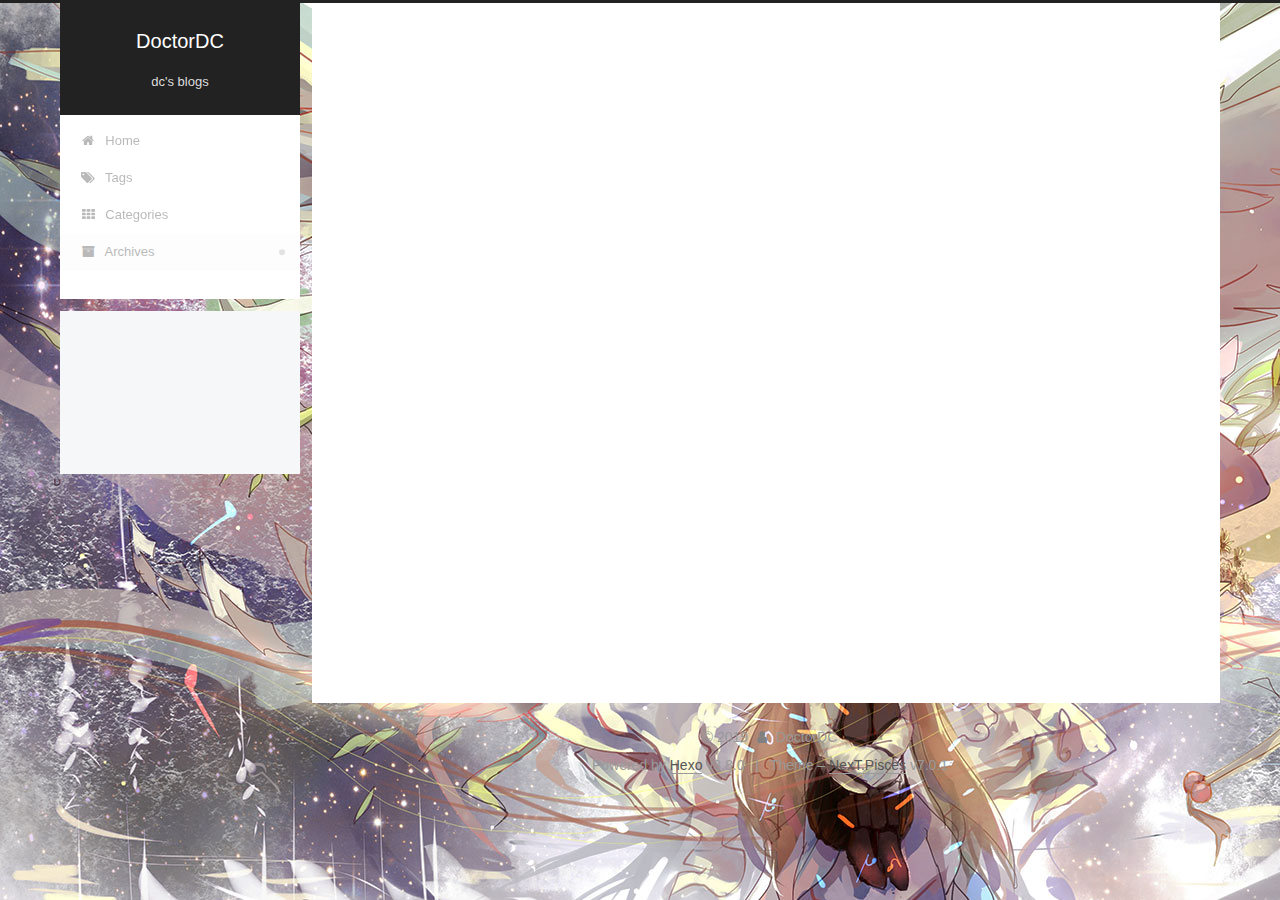
==== commit 7781708e: "Site updated: 2019-03-01 20:54:23" ====
--- a/archives/index.html
+++ b/archives/index.html
@@ -14,7 +14,7 @@
   
 
 
-<html class="theme-next muse use-motion" lang>
+<html class="theme-next pisces use-motion" lang="zh-Hans">
 <head><meta name="generator" content="Hexo 3.8.0">
   <meta charset="UTF-8">
 <meta http-equiv="X-UA-Compatible" content="IE=edge">
@@ -72,7 +72,7 @@
   var NexT = window.NexT || {};
   var CONFIG = {
     root: '/',
-    scheme: 'Muse',
+    scheme: 'Pisces',
     version: '7.0.1',
     sidebar: {"position":"left","display":"post","offset":12,"b2t":false,"scrollpercent":false,"onmobile":false,"dimmer":false},
     fancybox: false,
@@ -96,13 +96,17 @@
 
 
 
-  <meta property="og:type" content="website">
-<meta property="og:title" content="Hexo">
+  <meta name="description" content="DoctorDC的博客记录">
+<meta name="keywords" content="doctordc">
+<meta property="og:type" content="website">
+<meta property="og:title" content="DoctorDC">
 <meta property="og:url" content="http://yoursite.com/archives/index.html">
-<meta property="og:site_name" content="Hexo">
-<meta property="og:locale" content="default">
+<meta property="og:site_name" content="DoctorDC">
+<meta property="og:description" content="DoctorDC的博客记录">
+<meta property="og:locale" content="zh-Hans">
 <meta name="twitter:card" content="summary">
-<meta name="twitter:title" content="Hexo">
+<meta name="twitter:title" content="DoctorDC">
+<meta name="twitter:description" content="DoctorDC的博客记录">
 
 
 
@@ -119,7 +123,7 @@
   };
 </script>
 
-  <title>Archive | Hexo</title>
+  <title>Archive | DoctorDC</title>
   
 
 
@@ -160,7 +164,7 @@
 
 </head>
 
-<body itemscope itemtype="http://schema.org/WebPage" lang="default">
+<body itemscope itemtype="http://schema.org/WebPage" lang="zh-Hans">
 
   
   
@@ -178,10 +182,14 @@
     <div class="custom-logo-site-title">
       <a href="/" class="brand" rel="start">
         <span class="logo-line-before"><i></i></span>
-        <span class="site-title">Hexo</span>
+        <span class="site-title">DoctorDC</span>
         <span class="logo-line-after"><i></i></span>
       </a>
     </div>
+    
+      
+        <p class="site-subtitle">dc's blogs</p>
+      
     
     
   </div>
@@ -222,6 +230,40 @@
         
         
           
+          <li class="menu-item menu-item-tags">
+
+    
+    
+    
+      
+    
+
+    
+
+    <a href="/tags/" rel="section"><i class="menu-item-icon fa fa-fw fa-tags"></i> <br>Tags</a>
+
+  </li>
+        
+        
+        
+          
+          <li class="menu-item menu-item-categories">
+
+    
+    
+    
+      
+    
+
+    
+
+    <a href="/categories/" rel="section"><i class="menu-item-icon fa fa-fw fa-th"></i> <br>Categories</a>
+
+  </li>
+        
+        
+        
+          
           <li class="menu-item menu-item-archives menu-item-active">
 
     
@@ -240,22 +282,6 @@
       
     </ul>
   
-
-  
-    
-
-    
-    
-      
-      
-    
-      
-      
-    
-    
-
-  
-
 
   
 
@@ -277,6 +303,28 @@
     <main id="main" class="main">
       <div class="main-inner">
         <div class="content-wrap">
+          
+            
+
+    
+    
+      
+      
+    
+      
+      
+    
+      
+      
+    
+      
+      
+    
+    
+
+  
+
+
           
           <div id="content" class="content">
             
@@ -377,8 +425,8 @@
         <div class="site-overview">
           <div class="site-author motion-element" itemprop="author" itemscope itemtype="http://schema.org/Person">
             
-              <p class="site-author-name" itemprop="name">John Doe</p>
-              <p class="site-description motion-element" itemprop="description"></p>
+              <p class="site-author-name" itemprop="name">DoctorDC</p>
+              <p class="site-description motion-element" itemprop="description">DoctorDC的博客记录</p>
           </div>
 
           
@@ -436,7 +484,7 @@
   <span class="with-love" id="animate">
     <i class="fa fa-user"></i>
   </span>
-  <span class="author" itemprop="copyrightHolder">John Doe</span>
+  <span class="author" itemprop="copyrightHolder">DoctorDC</span>
 
   
 
@@ -452,7 +500,7 @@
 
 
 
-  <div class="theme-info">Theme – <a href="https://theme-next.org" class="theme-link" rel="noopener" target="_blank">NexT.Muse</a> v7.0.1</div>
+  <div class="theme-info">Theme – <a href="https://theme-next.org" class="theme-link" rel="noopener" target="_blank">NexT.Pisces</a> v7.0.1</div>
 
 
 
@@ -540,7 +588,9 @@
   
 
 
-  <script src="/js/src/schemes/muse.js?v=7.0.1"></script>
+  <script src="/js/src/affix.js?v=7.0.1"></script>
+
+  <script src="/js/src/schemes/pisces.js?v=7.0.1"></script>
 
 
 
--- a/css/main.css
+++ b/css/main.css
@@ -189,7 +189,7 @@
   font-size: 14px;
   line-height: 2;
   color: #555;
-  background: #fff;
+  background: #f5f7f9;
 }
 @media (max-width: 767px) {
   body {
@@ -487,30 +487,30 @@
 .header-inner {
   margin: 0 auto;
   padding: 100px 0 70px;
-  width: 700px;
+  width: calc(100% - 20px);
 }
 @media (min-width: 1200px) {
   .container .header-inner {
-    width: 800px;
+    width: 1160px;
   }
 }
 @media (min-width: 1600px) {
   .container .header-inner {
-    width: 900px;
+    width: 73%;
   }
 }
 .main-inner {
   margin: 0 auto;
-  width: 700px;
+  width: calc(100% - 20px);
 }
 @media (min-width: 1200px) {
   .container .main-inner {
-    width: 800px;
+    width: 1160px;
   }
 }
 @media (min-width: 1600px) {
   .container .main-inner {
-    width: 900px;
+    width: 73%;
   }
 }
 .footer {
@@ -519,16 +519,16 @@
 .footer-inner {
   box-sizing: border-box;
   margin: 0px auto;
-  width: 700px;
+  width: calc(100% - 20px);
 }
 @media (min-width: 1200px) {
   .container .footer-inner {
-    width: 800px;
+    width: 1160px;
   }
 }
 @media (min-width: 1600px) {
   .container .footer-inner {
-    width: 900px;
+    width: 73%;
   }
 }
 pre,
@@ -537,8 +537,8 @@
   margin: 20px 0;
   padding: 0;
   font-size: 14px;
-  color: #4d4d4c;
-  background: #f7f7f7;
+  color: #eaeaea;
+  background: #000;
   line-height: 1.6;
 }
 pre,
@@ -559,7 +559,7 @@
 }
 pre code {
   padding: 0;
-  color: #4d4d4c;
+  color: #eaeaea;
   background: none;
   text-shadow: none;
 }
@@ -582,7 +582,7 @@
 }
 .highlight figcaption {
   font-size: 1em;
-  color: #4d4d4c;
+  color: #eaeaea;
   line-height: 1em;
   margin-bottom: 1em;
   margin: 0em;
@@ -600,23 +600,23 @@
 }
 .highlight figcaption a {
   float: right;
-  color: #4d4d4c;
+  color: #eaeaea;
 }
 .highlight figcaption a:hover {
-  border-bottom-color: #4d4d4c;
+  border-bottom-color: #eaeaea;
 }
 .highlight .gutter pre {
   padding-left: 10px;
   padding-right: 10px;
-  color: #869194;
+  color: #666;
   text-align: right;
-  background-color: #eff2f3;
+  background-color: #292929;
 }
 .highlight .code pre {
   width: 100%;
   padding-left: 10px;
   padding-right: 10px;
-  background-color: #f7f7f7;
+  background-color: #000;
 }
 .highlight .line {
   height: 20px;
@@ -634,16 +634,16 @@
   border: none;
 }
 pre .deletion {
-  background: #fdd;
+  background: #008000;
 }
 pre .addition {
-  background: #dfd;
+  background: #800000;
 }
 pre .meta {
-  color: #8959a8;
+  color: #c397d8;
 }
 pre .comment {
-  color: #8e908c;
+  color: #969896;
 }
 pre .variable,
 pre .attribute,
@@ -658,7 +658,7 @@
 pre .css .id,
 pre .css .class,
 pre .css .pseudo {
-  color: #c82829;
+  color: #d54e53;
 }
 pre .number,
 pre .preprocessor,
@@ -668,7 +668,7 @@
 pre .params,
 pre .constant,
 pre .command {
-  color: #f5871f;
+  color: #e78c45;
 }
 pre .ruby .class .title,
 pre .css .rules .attribute,
@@ -681,11 +681,11 @@
 pre .xml .cdata,
 pre .special,
 pre .formula {
-  color: #718c00;
+  color: #b9ca4a;
 }
 pre .title,
 pre .css .hexcolor {
-  color: #3e999f;
+  color: #70c0b1;
 }
 pre .function,
 pre .python .decorator,
@@ -695,11 +695,11 @@
 pre .perl .sub,
 pre .javascript .title,
 pre .coffeescript .title {
-  color: #4271ae;
+  color: #7aa6da;
 }
 pre .keyword,
 pre .javascript .function {
-  color: #8959a8;
+  color: #c397d8;
 }
 .posts-expand .post-body img.full-image {
   border: none;
@@ -987,11 +987,11 @@
   display: inline-block;
   padding: 0 20px;
   font-size: 14px;
-  color: #fff;
-  background: #222;
-  border: 2px solid #222;
+  color: #555;
+  background: #fff;
+  border: 2px solid #555;
   text-decoration: none;
-  border-radius: 0;
+  border-radius: 2px;
   transition-property: background-color;
   transition-duration: 0.2s;
   transition-timing-function: ease-in-out;
@@ -1000,8 +1000,8 @@
 }
 .btn:hover {
   border-color: #222;
-  color: #222;
-  background: #fff;
+  color: #fff;
+  background: #222;
 }
 .btn +.btn {
   margin: 0 0 8px 8px;
@@ -1116,7 +1116,7 @@
   width: 24px;
   background: #222;
   font-size: 12px;
-  opacity: 1;
+  opacity: 0.6;
   color: #fff;
   cursor: pointer;
   text-align: center;
@@ -1137,7 +1137,7 @@
   }
 }
 .back-to-top.back-to-top-on {
-  bottom: 19px;
+  bottom: 30px;
 }
 .header {
   background: transparent;
@@ -1186,7 +1186,7 @@
 .site-subtitle {
   margin-top: 10px;
   font-size: 13px;
-  color: #999;
+  color: #ddd;
 }
 .use-motion .brand {
   opacity: 0;
@@ -1804,21 +1804,21 @@
   display: block;
   margin: 0 auto;
   padding: 2px;
-  max-width: 96px;
+  max-width: 120px;
   height: auto;
-  border: 2px solid #333;
+  border: 1px solid #eee;
   opacity: 1;
 }
 .site-author-name {
-  margin: 5px 0 0;
+  margin: 0;
   text-align: center;
-  color: #f5f5f5;
-  font-weight: normal;
+  color: #222;
+  font-weight: 600;
 }
 .site-description {
-  margin-top: 5px;
+  margin-top: 0;
   text-align: center;
-  font-size: 14px;
+  font-size: 13px;
   color: #999;
 }
 .site-state {
@@ -1830,7 +1830,7 @@
 .site-state-item {
   display: inline-block;
   padding: 0 15px;
-  border-left: 1px solid #333;
+  border-left: 1px solid #eee;
 }
 .site-state-item:first-child {
   border-left: none;
@@ -1843,11 +1843,11 @@
   text-align: center;
   color: inherit;
   font-weight: 600;
-  font-size: 18px;
+  font-size: 16px;
 }
 .site-state-item-name {
   font-size: 13px;
-  color: inherit;
+  color: #999;
 }
 .feed-link {
   margin-top: 20px;
@@ -1891,7 +1891,7 @@
   width: 4px;
   height: 4px;
   border-radius: 50%;
-  background: #c206ff;
+  background: #09ecd9;
 }
 .links-of-blogroll {
   font-size: 13px;
@@ -1930,7 +1930,7 @@
   color: #555;
 }
 .sidebar-nav li:hover {
-  color: #f5f5f5;
+  color: #fc6423;
 }
 .page-post-detail .sidebar-nav-toc {
   padding: 0 5px;
@@ -1939,11 +1939,11 @@
   margin-left: 10px;
 }
 .sidebar-nav .sidebar-nav-active {
-  color: #87daff;
-  border-bottom-color: #87daff;
+  color: #fc6423;
+  border-bottom-color: #fc6423;
 }
 .sidebar-nav .sidebar-nav-active:hover {
-  color: #87daff;
+  color: #fc6423;
 }
 .sidebar-panel {
   display: none;
@@ -1976,12 +1976,12 @@
   transition-timing-function: ease-in-out;
   transition-delay: 0s;
   transition-property: all;
-  color: #999;
-  border-bottom-color: #555;
+  color: #666;
+  border-bottom-color: #ccc;
 }
 .post-toc ol a:hover {
-  color: #ccc;
-  border-bottom-color: #ccc;
+  color: #000;
+  border-bottom-color: #000;
 }
 .post-toc .nav-item {
   overflow: hidden;
@@ -2002,14 +2002,14 @@
   display: block;
 }
 .post-toc .nav .active > a {
-  color: #87daff;
-  border-bottom-color: #87daff;
+  color: #fc6423;
+  border-bottom-color: #fc6423;
 }
 .post-toc .nav .active-current > a {
-  color: #87daff;
+  color: #fc6423;
 }
 .post-toc .nav .active-current > a:hover {
-  color: #87daff;
+  color: #fc6423;
 }
 .footer {
   font-size: 14px;
@@ -2501,7 +2501,7 @@
   }
 }
 .page-post-detail .sidebar-toggle-line {
-  background: #87daff;
+  background: #fc6423;
 }
 .page-post-detail .comments {
   overflow: hidden;
@@ -2524,114 +2524,478 @@
 ul.breadcrumb li+li:last-child {
   font-weight: bold;
 }
+.header {
+  position: relative;
+  margin: 0 auto;
+  width: calc(100% - 20px);
+}
+@media (min-width: 1200px) {
+  .header {
+    width: 1160px;
+  }
+}
+@media (min-width: 1600px) {
+  .header {
+    width: 73%;
+  }
+}
+@media (min-width: 768px) and (max-width: 991px) {
+  .header {
+    width: auto;
+  }
+}
 @media (max-width: 767px) {
-  .header-inner,
-  .container .main-inner,
+  .header {
+    width: auto;
+  }
+}
+.header-inner {
+  position: absolute;
+  top: 0;
+  overflow: hidden;
+  padding: 0;
+  width: 240px;
+  background: #fff;
+  box-shadow: initial;
+  border-radius: initial;
+}
+@media (min-width: 1200px) {
+  .container .header-inner {
+    width: 240px;
+  }
+}
+@media (min-width: 768px) and (max-width: 991px) {
+  .header-inner {
+    position: relative;
+    width: auto;
+    border-radius: initial;
+  }
+}
+@media (max-width: 767px) {
+  .header-inner {
+    position: relative;
+    width: auto;
+    border-radius: initial;
+  }
+}
+.main:before,
+.main:after {
+  content: " ";
+  display: table;
+}
+.main:after {
+  clear: both;
+}
+@media (min-width: 768px) and (max-width: 991px) {
+  .container .main-inner {
+    width: auto;
+  }
+}
+@media (max-width: 767px) {
+  .container .main-inner {
+    width: auto;
+  }
+}
+.content-wrap {
+  float: right;
+  box-sizing: border-box;
+  padding: 40px;
+  width: calc(100% - 252px);
+  background: #fff;
+  min-height: 700px;
+  box-shadow: initial;
+  border-radius: initial;
+}
+@media (min-width: 768px) and (max-width: 991px) {
+  .content-wrap {
+    width: 100%;
+    padding: 20px;
+    border-radius: initial;
+  }
+}
+@media (max-width: 767px) {
+  .content-wrap {
+    width: 100%;
+    padding: 20px;
+    min-height: auto;
+    border-radius: initial;
+  }
+}
+.sidebar {
+  position: static;
+  float: left;
+  margin-left: -100%;
+  width: 240px;
+  background: #f5f7f9;
+  box-shadow: none;
+}
+@media (min-width: 768px) and (max-width: 991px) {
+  .sidebar {
+    display: none;
+  }
+}
+@media (max-width: 767px) {
+  .sidebar {
+    display: none;
+  }
+}
+.sidebar-toggle {
+  display: none;
+}
+.footer-inner {
+  padding-left: 260px;
+}
+@media (min-width: 768px) and (max-width: 991px) {
   .footer-inner {
     width: auto;
-  }
-}
-embed {
-  display: block;
-  margin: 0px auto 25px auto;
-}
-.custom-logo .site-meta-headline {
-  text-align: center;
-}
-.custom-logo .brand {
+    padding-left: 0 !important;
+    padding-right: 0 !important;
+  }
+}
+@media (max-width: 767px) {
+  .footer-inner {
+    width: auto;
+    padding-left: 0 !important;
+    padding-right: 0 !important;
+  }
+}
+.sidebar-position-right .header-inner {
+  right: 0;
+}
+.sidebar-position-right .content-wrap {
+  float: left;
+}
+.sidebar-position-right .sidebar {
+  float: right;
+}
+.sidebar-position-right .footer-inner {
+  padding-left: 0;
+  padding-right: 260px;
+}
+.site-brand-wrapper {
+  position: relative;
+}
+.site-meta {
+  padding: 20px 0;
+  color: #fff;
+  background: #222;
+}
+@media (min-width: 768px) and (max-width: 991px) {
+  .site-meta {
+    box-shadow: 0 0 16px rgba(0,0,0,0.5);
+  }
+}
+@media (max-width: 767px) {
+  .site-meta {
+    box-shadow: 0 0 16px rgba(0,0,0,0.5);
+  }
+}
+.brand {
+  padding: 0;
   background: none;
 }
-.custom-logo .site-title {
-  margin: 10px auto 0;
-  font-size: 24px;
-  color: #222;
-}
-.custom-logo .site-title a {
-  border: none;
+.brand:hover {
+  color: #fff;
+}
+.site-subtitle {
+  margin: 10px 10px 0;
+  font-weight: initial;
 }
 .custom-logo-image {
-  margin: 0 auto;
-  padding: 5px;
-  max-width: 150px;
-  background: #fff;
+  margin-top: 20px;
+}
+@media (min-width: 768px) and (max-width: 991px) {
+  .custom-logo-image {
+    display: none;
+  }
 }
 @media (max-width: 767px) {
+  .custom-logo-image {
+    display: none;
+  }
+}
+.site-search form {
+  display: none;
+}
+.site-nav {
+  border-top: none;
+}
+@media (min-width: 768px) and (max-width: 991px) {
   .site-nav {
-    position: absolute;
-    left: 0;
-    top: 52px;
-    margin: 0;
-    width: 100%;
-    padding: 0;
-    background: #fff;
-    border-bottom: 1px solid #ddd;
-    z-index: 1030;
-  }
-}
-@media (max-width: 767px) {
-  .menu {
-    text-align: left;
+    display: none !important;
+  }
+}
+@media (min-width: 768px) and (max-width: 991px) {
+  .site-nav-on {
+    display: block !important;
   }
 }
 .menu-item-active a,
 .menu .menu-item a:hover,
 .menu .menu-item span.exturl:hover {
-  border-bottom-color: #222 !important;
-  color: #222;
-}
-@media (max-width: 767px) {
-  .menu-item-active a,
-  .menu .menu-item a:hover,
-  .menu .menu-item span.exturl:hover {
-    border-bottom: 1px dotted #ddd !important;
-  }
-}
-@media (max-width: 767px) {
-  .menu .menu-item {
-    display: block;
-    margin: 0 10px;
-    vertical-align: top;
-  }
-}
-.menu .menu-item .badge {
-  display: inline-block;
-  padding: 1px 4px;
-  margin-left: 5px;
-  font-weight: 700;
-  line-height: 1;
-  text-align: center;
-  white-space: nowrap;
-  background-color: #eee;
-}
-@media (max-width: 767px) {
-  .menu .menu-item .badge {
-    float: right;
-    margin: 0.35em 0 0 0;
-  }
-}
-@media (max-width: 767px) {
-  .menu .menu-item br {
-    display: none;
-  }
-}
-@media (max-width: 767px) {
-  .menu .menu-item a,
-  .menu .menu-item span.exturl {
-    padding: 5px 10px;
-  }
+  background: #f9f9f9;
+  border-bottom-color: #fff;
+}
+.menu-item-active a:after,
+.menu .menu-item a:hover:after,
+.menu .menu-item span.exturl:hover:after {
+  content: " ";
+  position: absolute;
+  top: 50%;
+  margin-top: -3px;
+  right: 15px;
+  width: 6px;
+  height: 6px;
+  border-radius: 50%;
+  background-color: #bbb;
+}
+.menu .menu-item {
+  display: block;
+  margin: 0;
+}
+.menu .menu-item a,
+.menu .menu-item span.exturl {
+  position: relative;
+  box-sizing: border-box;
+  padding: 5px 20px;
+  text-align: left;
+  line-height: inherit;
+  transition-property: background-color;
+  transition-duration: 0.2s;
+  transition-timing-function: ease-in-out;
+  transition-delay: 0s;
 }
 @media (hover: none) {
   .menu .menu-item a:hover,
   .menu .menu-item span.exturl:hover {
-    border-bottom-color: transparent !important;
-  }
-}
-.menu .menu-item .fa {
+    background: none;
+  }
+}
+.menu .menu-item .badge {
+  display: inline-block;
+  padding: 2px 5px;
+  font-weight: 700;
+  line-height: 1;
+  color: #fff;
+  text-align: center;
+  white-space: nowrap;
+  vertical-align: middle;
+  background-color: #ccc;
+  border-radius: 10px;
+  float: right;
+  margin: 0.35em 0 0 0;
+  text-shadow: 1px 1px 0px rgba(0,0,0,0.1);
+}
+.menu .menu-item br {
+  display: none;
+}
+.btn-bar {
+  background-color: #fff;
+}
+.site-nav-toggle {
+  left: 20px;
+  top: 50%;
+  -webkit-transform: translateY(-50%);
+  -webkit-transform: translateY(-50%);
+  -moz-transform: translateY(-50%);
+  -ms-transform: translateY(-50%);
+  -o-transform: translateY(-50%);
+  transform: translateY(-50%);
+}
+@media (min-width: 768px) and (max-width: 991px) {
+  .site-nav-toggle {
+    display: block;
+  }
+}
+.sub-menu {
+  margin: 0;
+  padding: 6px 0;
+  background: #fff !important;
+  border-bottom: 1px solid #ddd;
+}
+.sub-menu .menu-item {
+  display: inline-block !important;
+}
+.sub-menu .menu-item a,
+.sub-menu .menu-item span.exturl {
+  padding: initial !important;
+  margin: 5px 10px;
+}
+.sub-menu .menu-item a:hover,
+.sub-menu .menu-item span.exturl:hover {
+  background: initial !important;
+  color: #fc6423;
+}
+.sub-menu .menu-item-active a {
+  background: #fff !important;
+  color: #fc6423;
+  border-bottom-color: #fc6423;
+}
+.sub-menu .menu-item-active a:hover {
+  background: #fff !important;
+  border-bottom-color: #fc6423;
+}
+.sub-menu .menu-item-active a:after {
+  content: initial;
+}
+.use-motion .sidebar .motion-element {
+  opacity: 1;
+}
+.sidebar {
+  right: auto;
+  bottom: auto;
+  -webkit-transform: none;
+}
+.sidebar-inner {
+  box-sizing: border-box;
+  width: 240px;
+  color: #555;
+  background: #fff;
+  box-shadow: initial;
+  border-radius: initial;
+  opacity: 0;
+}
+.sidebar-inner.affix {
+  position: fixed;
+  top: 12px;
+}
+.sidebar-inner.affix-bottom {
+  position: absolute;
+}
+.site-overview {
+  text-align: left;
+}
+.site-author:before,
+.site-author:after {
+  content: " ";
+  display: table;
+}
+.site-author:after {
+  clear: both;
+}
+.sidebar a,
+.sidebar span.exturl {
+  color: #555;
+}
+.sidebar a:hover,
+.sidebar span.exturl:hover {
+  color: #222;
+}
+.site-state-item {
+  padding: 0 10px;
+}
+.links-of-author-item a:before,
+.links-of-author-item span.exturl:before {
+  display: none;
+}
+.links-of-author-item a,
+.links-of-author-item span.exturl {
+  border-bottom: none;
+  text-decoration: underline;
+}
+.feed-link {
+  border-top: 1px dotted #ccc;
+  border-bottom: 1px dotted #ccc;
+  text-align: center;
+}
+.feed-link a {
+  display: block;
+  color: #fc6423;
+  border: none;
+}
+.feed-link a:hover {
+  background: none;
+  color: #e34603;
+}
+.feed-link a:hover i {
+  color: #e34603;
+}
+.links-of-author {
+  display: flex;
+  flex-wrap: wrap;
+  justify-content: center;
+}
+.links-of-author span.exturl {
+  font-size: 13px;
+}
+.links-of-author-item {
+  margin: 5px 0 0;
+  width: 50%;
+}
+.links-of-author-item a,
+.links-of-author-item .exturl {
+  max-width: 216px;
+  box-sizing: border-box;
+  display: inline-block;
   margin-right: 0;
-}
-.site-search form {
-  display: none;
+  margin-bottom: 0;
+  padding: 0 5px;
+  overflow: hidden;
+  white-space: nowrap;
+  text-overflow: ellipsis;
+}
+.links-of-author-item a,
+.links-of-author-item span.exturl {
+  display: block;
+  text-decoration: none;
+}
+.links-of-author-item a:hover,
+.links-of-author-item span.exturl:hover {
+  border-radius: 4px;
+  background: #eee;
+}
+.links-of-author-item .fa {
+  margin-right: 2px;
+  font-size: 16px;
+}
+.links-of-author-item .fa-globe {
+  font-size: 15px;
+}
+.links-of-blogroll {
+  text-align: center;
+  margin-top: 20px;
+  padding: 3px 0 0;
+  border-top: 1px dotted #ccc;
+}
+.links-of-blogroll-title {
+  margin-top: 0;
+}
+.links-of-blogroll-item {
+  padding: 0;
+}
+.links-of-blogroll-inline:before,
+.links-of-blogroll-inline:after {
+  content: " ";
+  display: table;
+}
+.links-of-blogroll-inline:after {
+  clear: both;
 }
 .links-of-blogroll-inline .links-of-blogroll-item {
+  margin: 5px 0 0;
+  width: 50%;
   display: inline-block;
-}
+  width: unset;
+}
+.links-of-blogroll-inline .links-of-blogroll-item a,
+.links-of-blogroll-inline .links-of-blogroll-item .exturl {
+  max-width: 216px;
+  box-sizing: border-box;
+  display: inline-block;
+  margin-right: 0;
+  margin-bottom: 0;
+  padding: 0 5px;
+  overflow: hidden;
+  white-space: nowrap;
+  text-overflow: ellipsis;
+}
+@media (max-width: 767px) {
+  .post-body {
+    text-align: justify;
+  }
+}
+body {
+  background-image: url("/images/background.jpg");
+  background-attachment: fixed;
+  background-repeat: no-repeat;
+}
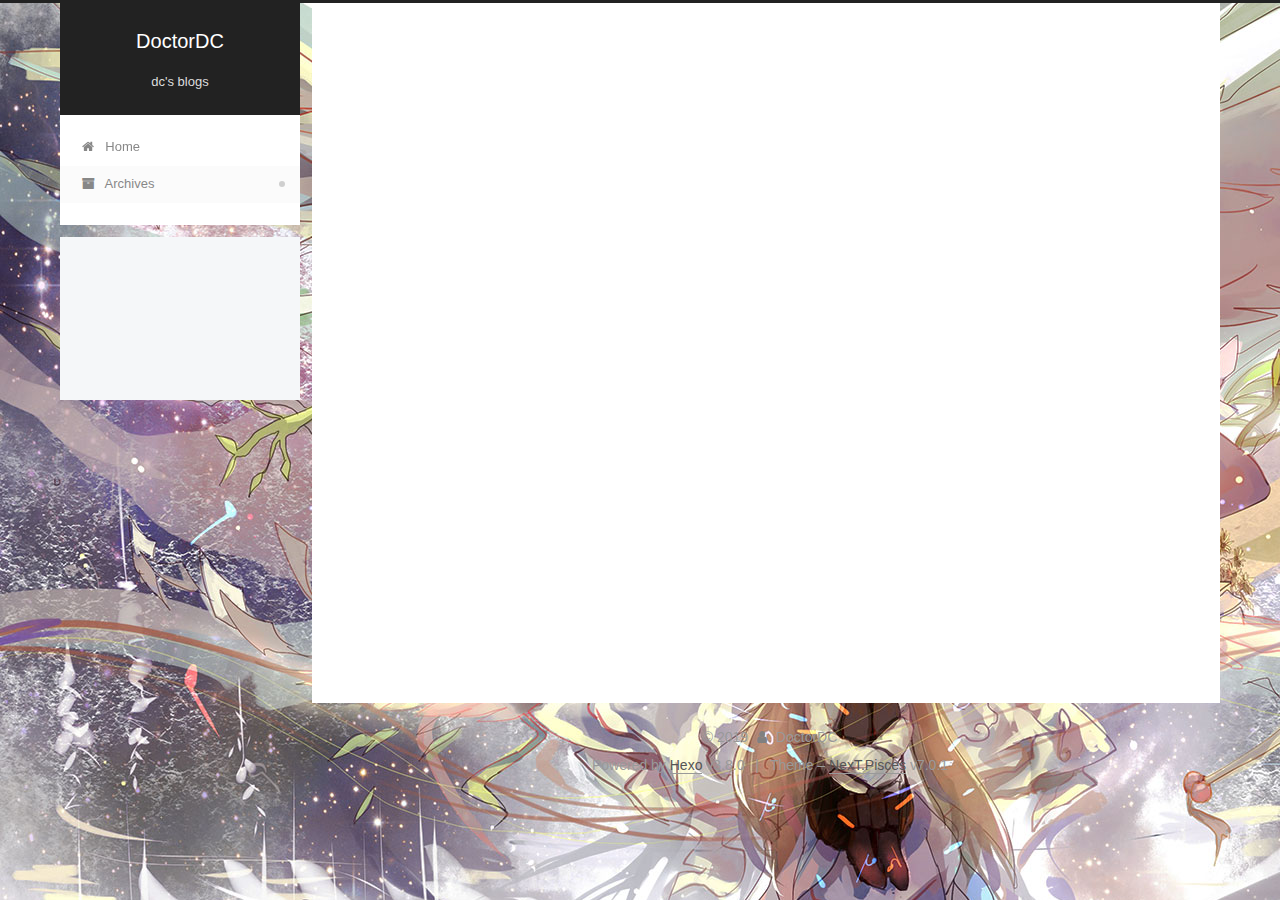
==== commit a36cdf34: "Site updated: 2019-03-01 20:58:33" ====
--- a/archives/index.html
+++ b/archives/index.html
@@ -230,40 +230,6 @@
         
         
           
-          <li class="menu-item menu-item-tags">
-
-    
-    
-    
-      
-    
-
-    
-
-    <a href="/tags/" rel="section"><i class="menu-item-icon fa fa-fw fa-tags"></i> <br>Tags</a>
-
-  </li>
-        
-        
-        
-          
-          <li class="menu-item menu-item-categories">
-
-    
-    
-    
-      
-    
-
-    
-
-    <a href="/categories/" rel="section"><i class="menu-item-icon fa fa-fw fa-th"></i> <br>Categories</a>
-
-  </li>
-        
-        
-        
-          
           <li class="menu-item menu-item-archives menu-item-active">
 
     
@@ -307,12 +273,6 @@
             
 
     
-    
-      
-      
-    
-      
-      
     
       
       
--- a/css/main.css
+++ b/css/main.css
@@ -1891,7 +1891,7 @@
   width: 4px;
   height: 4px;
   border-radius: 50%;
-  background: #09ecd9;
+  background: #4416eb;
 }
 .links-of-blogroll {
   font-size: 13px;
